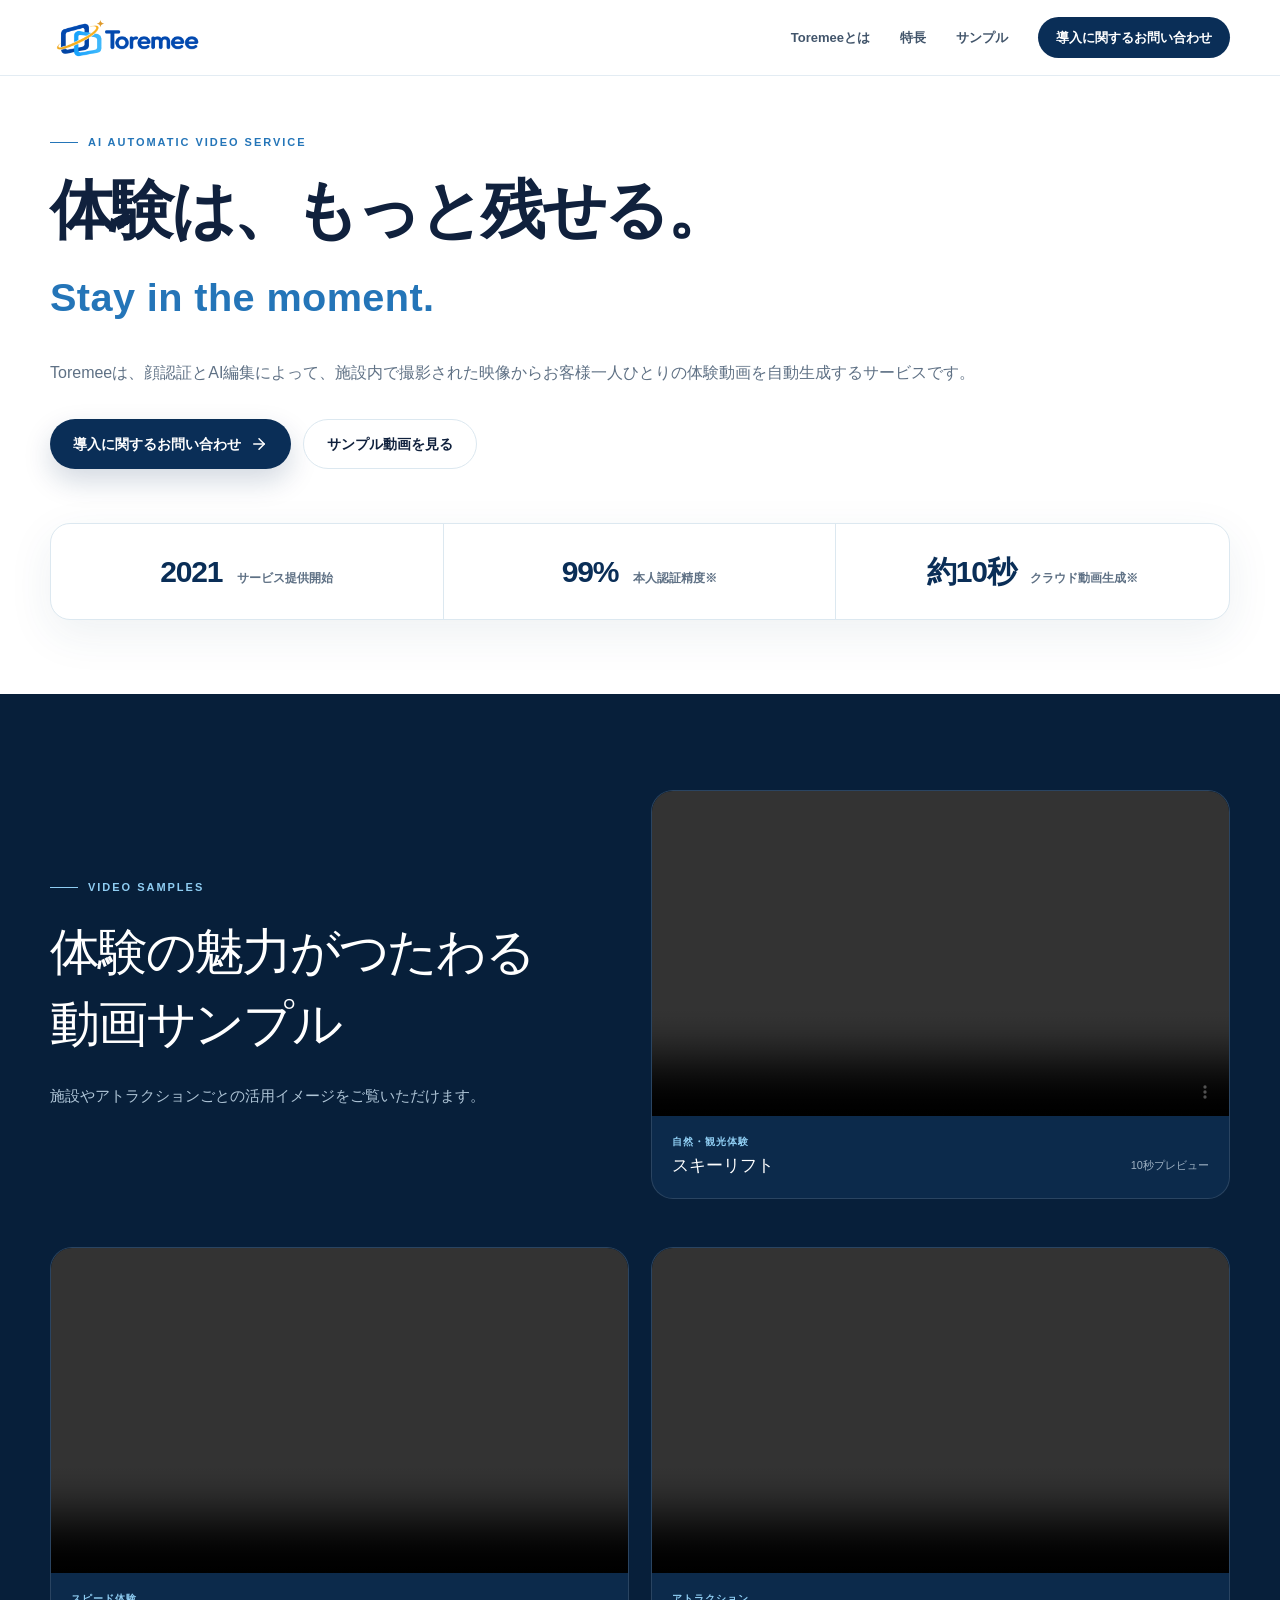
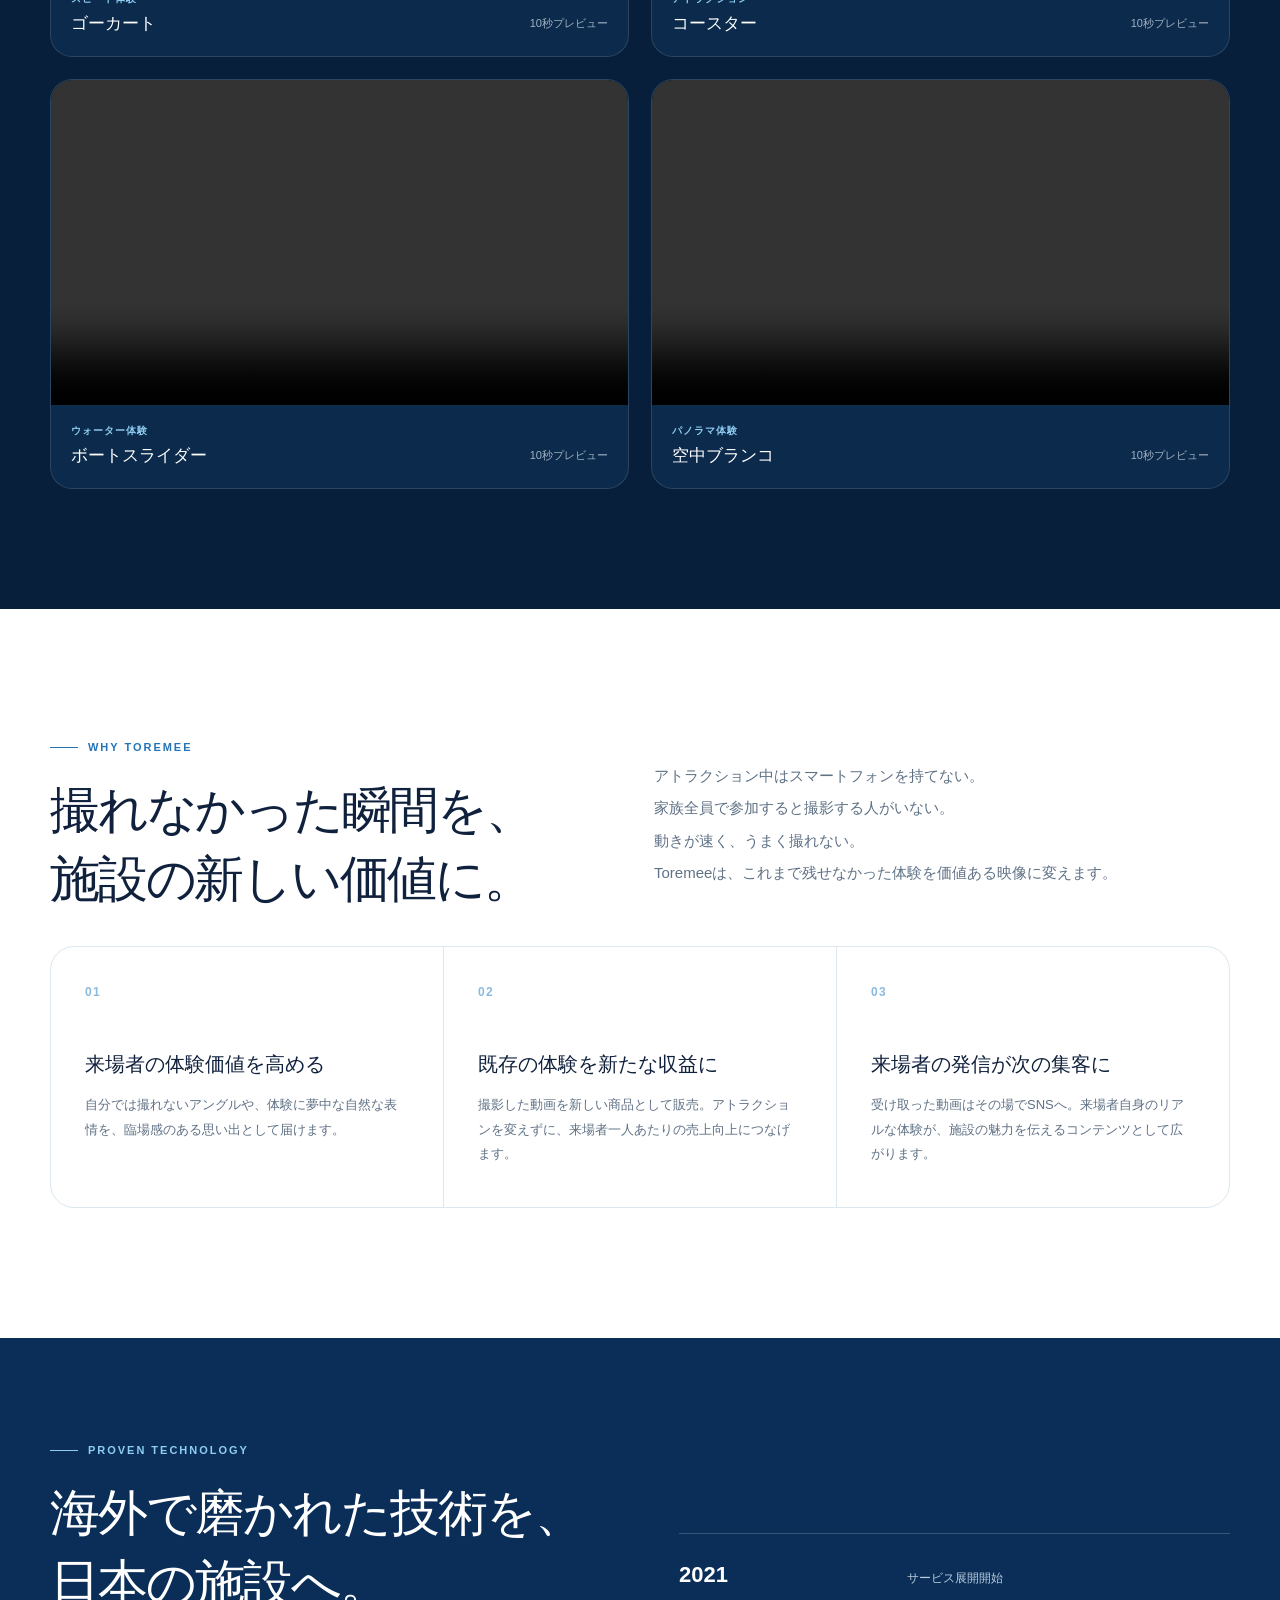
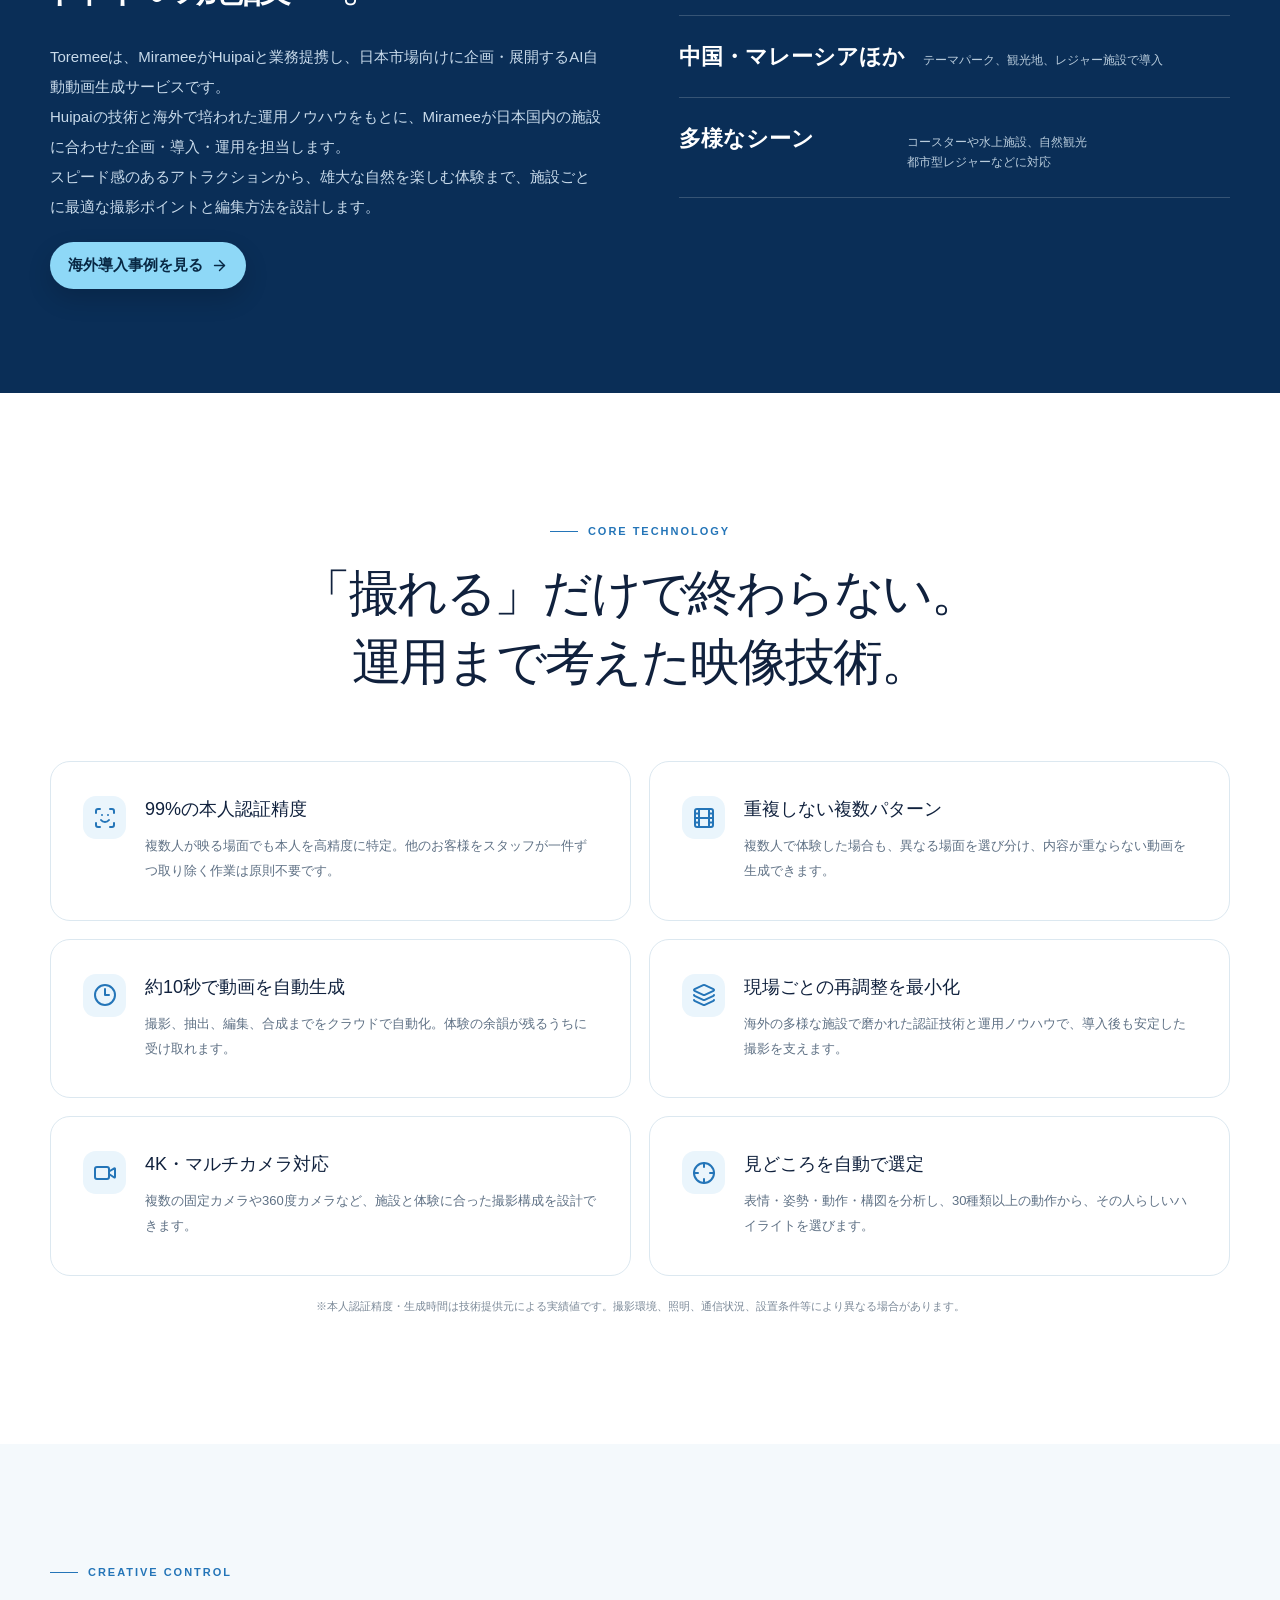
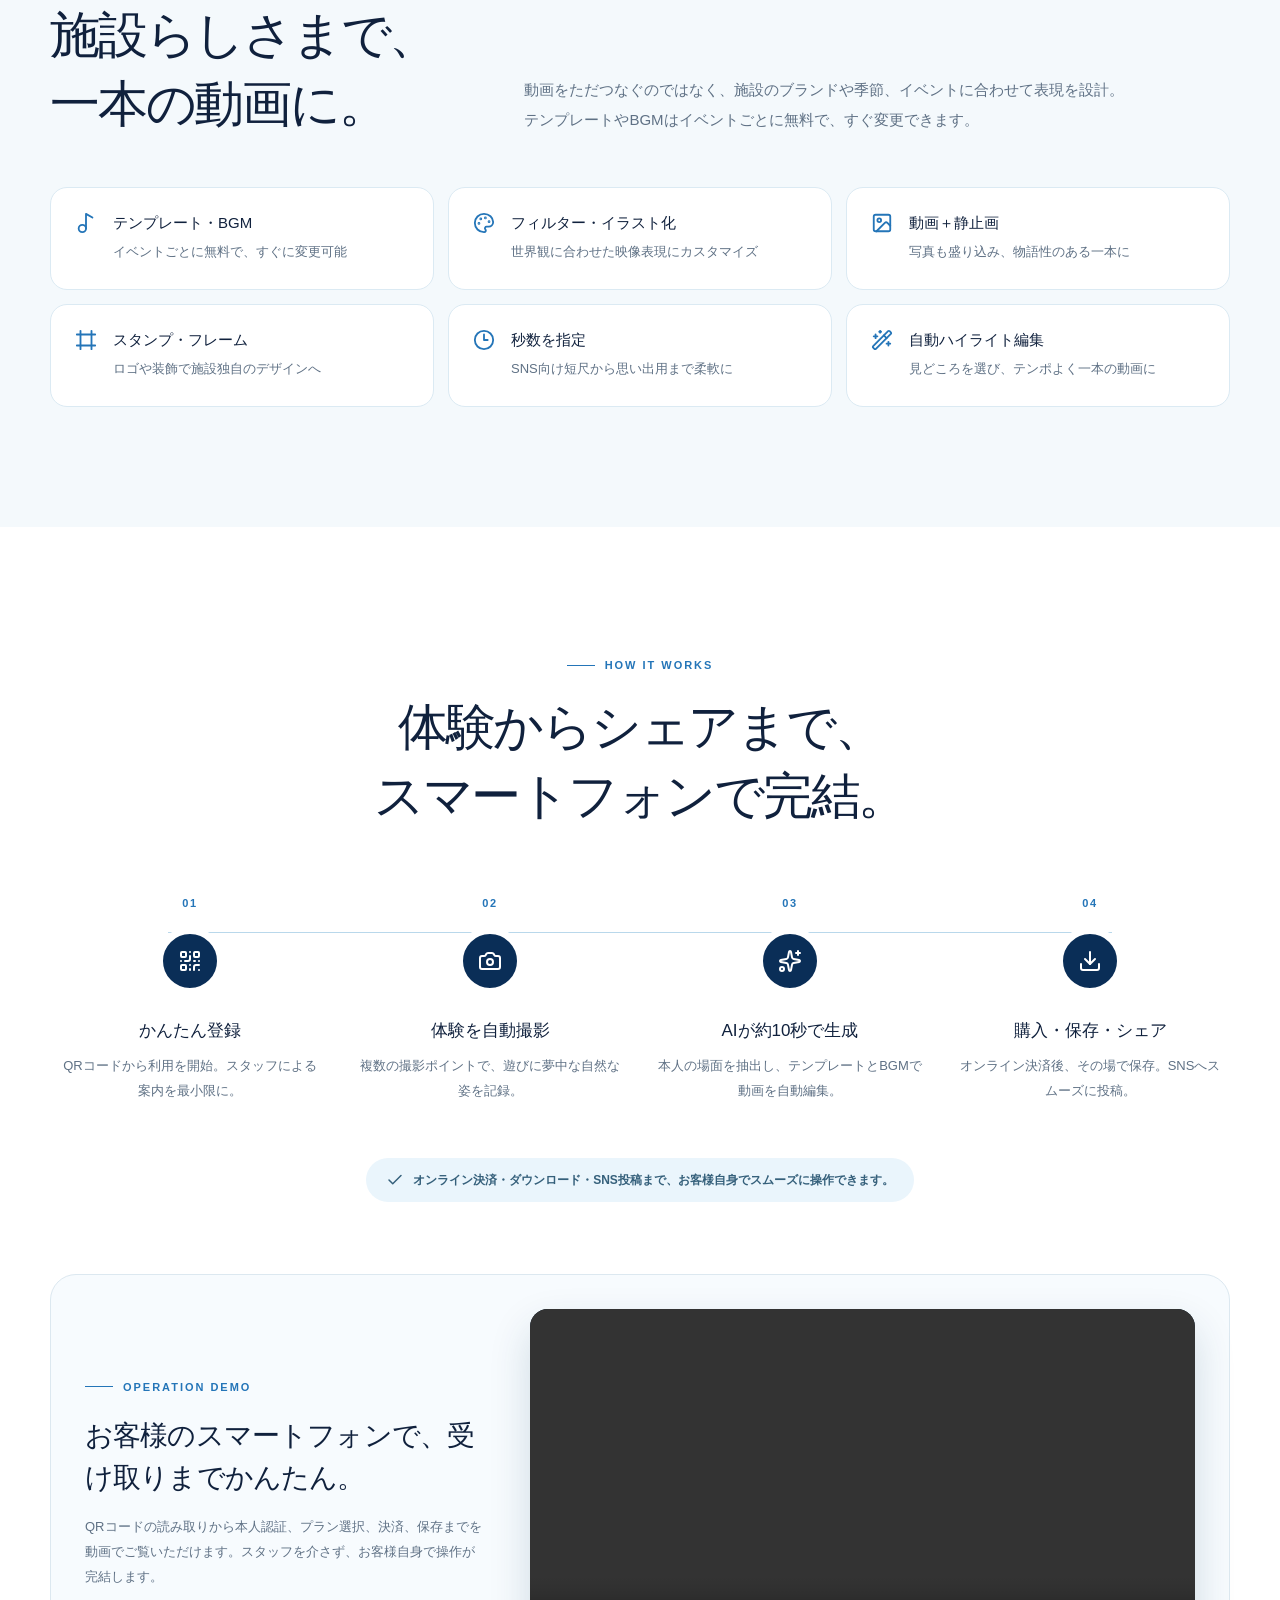
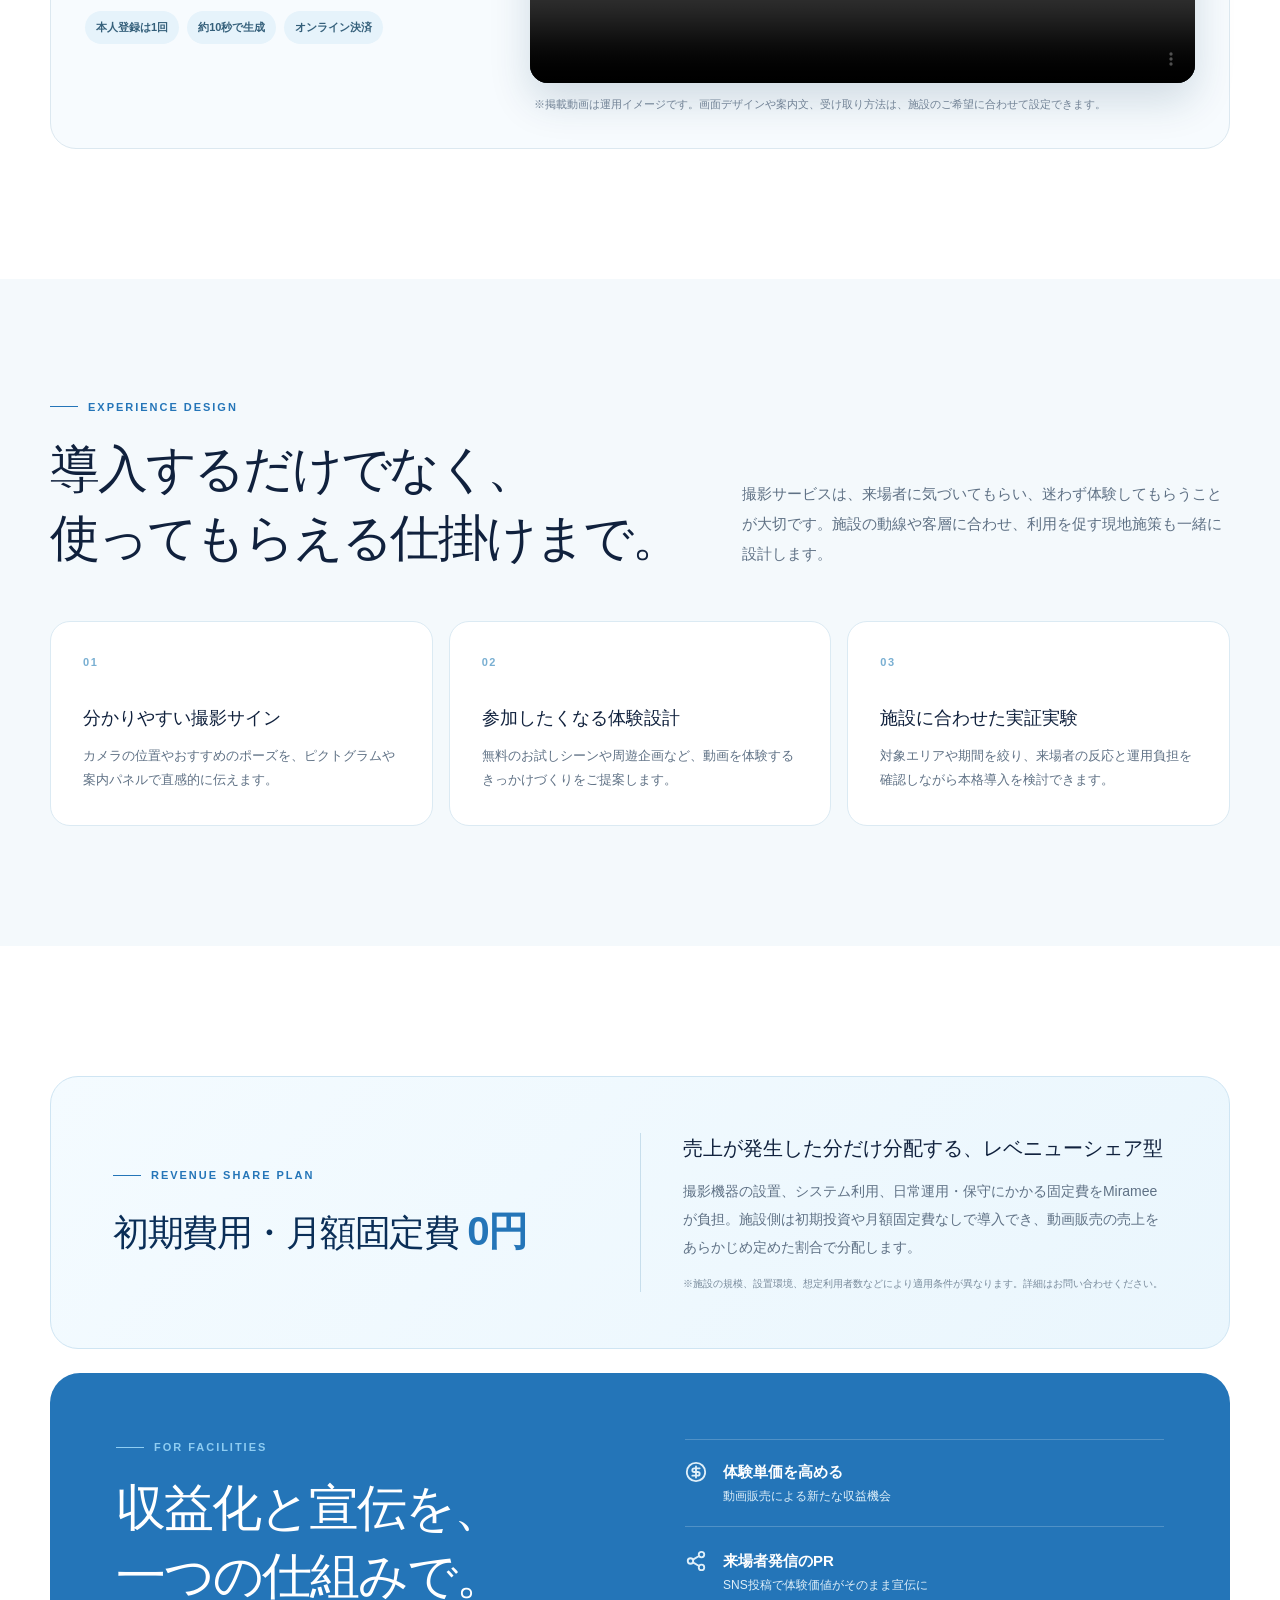
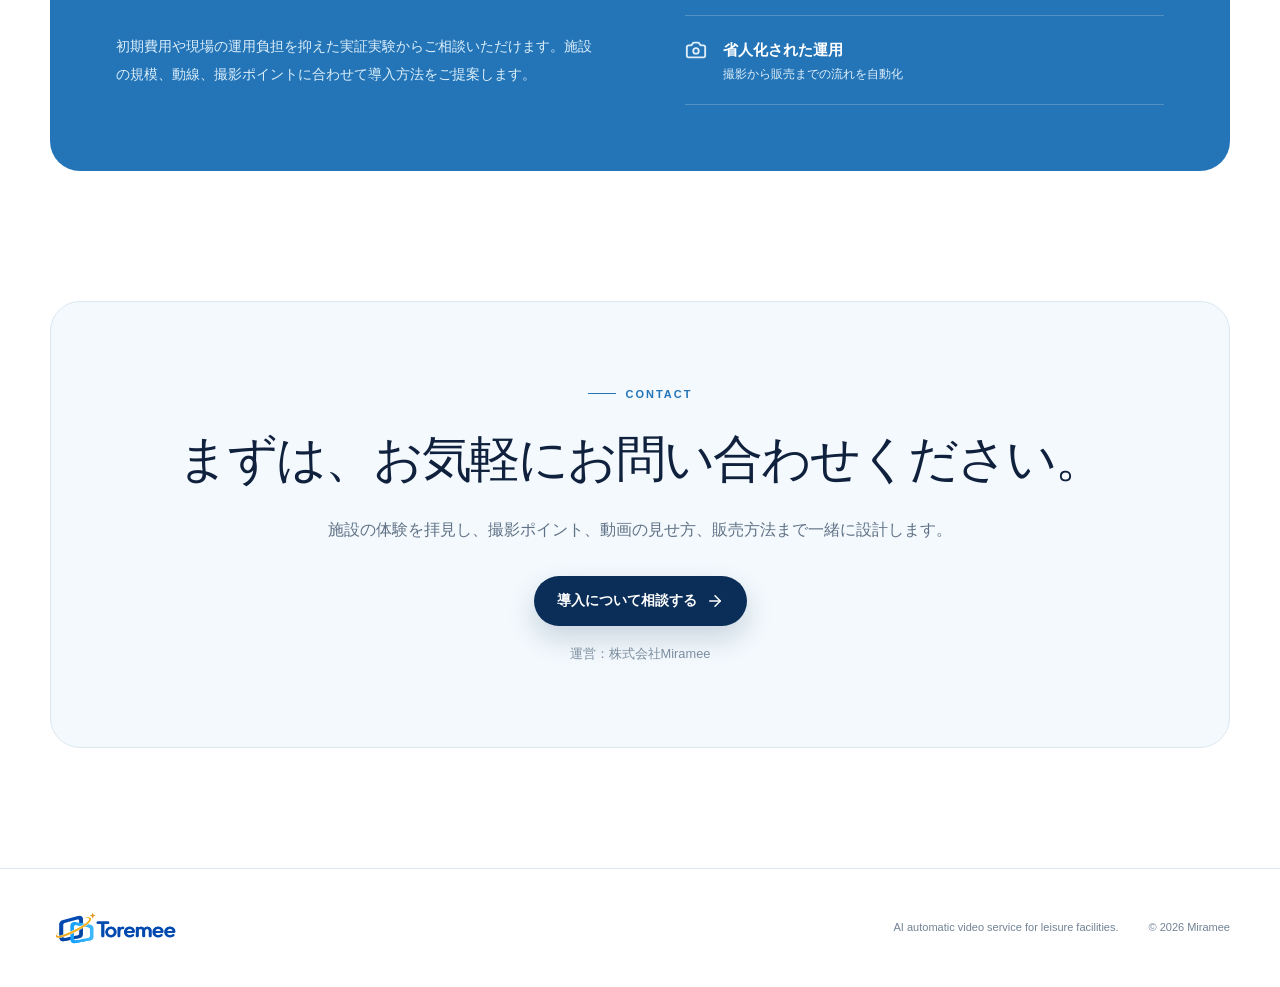
==== toremee/index.html @ ce912e97 "Publish Miramee and Toremee websites" ====
<!DOCTYPE html><html lang="ja"><head><meta charSet="utf-8"/><meta name="viewport" content="width=device-width, initial-scale=1"/><link rel="preload" href="./toremee-logo.png" as="image"/><link rel="stylesheet" href="./assets/styles.css"><title>Toremee｜AI自動撮影・動画生成サービス</title><meta name="description" content="施設内で撮影した映像から、お客様一人ひとりの体験動画をAIで自動生成。施設の新たな収益とSNSでの認知拡大につなげます。"/><link rel="shortcut icon" href="./favicon.svg"/><link rel="icon" href="./favicon.svg"/>
<meta name="theme-color" content="#0a2e57"></head><body class="antialiased"><main><header class="site-header"><a class="brand" href="#top"><img src="./toremee-logo.png" alt="Toremee"/></a><nav><a href="#about">Toremeeとは</a><a href="#features">特長</a><a href="#works">サンプル</a><a class="nav-cta" href="https://docs.google.com/forms/d/e/1FAIpQLScSM9vQNZPWIpF94hqLpDsnx-w5IIh6ZiKzuJzEtEocKFvj1g/viewform" target="_blank" rel="noreferrer">導入に関するお問い合わせ</a></nav></header><section class="hero section-shell" id="top"><div class="hero-copy"><p class="eyebrow"><span></span>AI AUTOMATIC VIDEO SERVICE</p><h1>体験は、もっと残せる。<br/><em class="hero-english">Stay in the moment.</em></h1><p class="hero-lead">Toremeeは、顔認証とAI編集によって、施設内で撮影された映像からお客様一人ひとりの体験動画を自動生成するサービスです。</p><div class="hero-actions"><a class="button primary" href="https://docs.google.com/forms/d/e/1FAIpQLScSM9vQNZPWIpF94hqLpDsnx-w5IIh6ZiKzuJzEtEocKFvj1g/viewform" target="_blank" rel="noreferrer">導入に関するお問い合わせ <svg xmlns="http://www.w3.org/2000/svg" width="18" height="18" viewBox="0 0 24 24" fill="none" stroke="currentColor" stroke-width="2" stroke-linecap="round" stroke-linejoin="round" class="lucide lucide-arrow-right" aria-hidden="true"><path d="M5 12h14"></path><path d="m12 5 7 7-7 7"></path></svg></a><a class="button secondary" href="#works">サンプル動画を見る</a></div></div><div class="metric-strip"><div><strong>2021</strong><span>サービス提供開始</span></div><div><strong>99%</strong><span>本人認証精度※</span></div><div><strong>約10秒</strong><span>クラウド動画生成※</span></div></div></section><section class="works-section top-works" id="works"><div class="section-shell"><div class="sample-intro"><div><p class="eyebrow light"><span></span>VIDEO SAMPLES</p><h2>体験の魅力がつたわる<br/>動画サンプル</h2><p>施設やアトラクションごとの活用イメージをご覧いただけます。</p></div><article class="featured-sample"><video src="./videos/ski-lift.mp4" controls="" playsInline="" preload="metadata" aria-label="スキーリフトのサンプル動画"></video><div><span>自然・観光体験</span><h3>スキーリフト</h3><p>10秒プレビュー</p></div></article></div><div class="video-grid"><article class="video-card"><video src="./videos/go-kart.mp4" controls="" playsInline="" preload="metadata" aria-label="ゴーカートのサンプル動画"></video><div><span>スピード体験</span><h3>ゴーカート</h3><p>10秒プレビュー</p></div></article><article class="video-card"><video src="./videos/coaster.mp4" controls="" playsInline="" preload="metadata" aria-label="コースターのサンプル動画"></video><div><span>アトラクション</span><h3>コースター</h3><p>10秒プレビュー</p></div></article><article class="video-card"><video src="./videos/boat-slider.mp4" controls="" playsInline="" preload="metadata" aria-label="ボートスライダーのサンプル動画"></video><div><span>ウォーター体験</span><h3>ボートスライダー</h3><p>10秒プレビュー</p></div></article><article class="video-card"><video src="./videos/aerial-swing.mp4" controls="" playsInline="" preload="metadata" aria-label="空中ブランコのサンプル動画"></video><div><span>パノラマ体験</span><h3>空中ブランコ</h3><p>10秒プレビュー</p></div></article></div></div></section><section class="problem-section section-shell" id="about"><div class="section-heading split problem-heading"><div><p class="eyebrow"><span></span>WHY TOREMEE</p><h2>撮れなかった瞬間を、<br/>施設の新しい価値に。</h2></div><p>アトラクション中はスマートフォンを持てない。<br/>家族全員で参加すると撮影する人がいない。<br/>動きが速く、うまく撮れない。<br/>Toremeeは、これまで残せなかった体験を価値ある映像に変えます。</p></div><div class="value-grid"><article><span>01</span><h3>来場者の体験価値を高める</h3><p>自分では撮れないアングルや、体験に夢中な自然な表情を、臨場感のある思い出として届けます。</p></article><article><span>02</span><h3>既存の体験を新たな収益に</h3><p>撮影した動画を新しい商品として販売。アトラクションを変えずに、来場者一人あたりの売上向上につなげます。</p></article><article><span>03</span><h3>来場者の発信が次の集客に</h3><p>受け取った動画はその場でSNSへ。来場者自身のリアルな体験が、施設の魅力を伝えるコンテンツとして広がります。</p></article></div></section><section class="partner-section"><div class="section-shell partner-inner"><div><p class="eyebrow light"><span></span>PROVEN TECHNOLOGY</p><h2>海外で磨かれた技術を、<br/>日本の施設へ。</h2><p>Toremeeは、MirameeがHuipaiと業務提携し、日本市場向けに企画・展開するAI自動動画生成サービスです。<br/>Huipaiの技術と海外で培われた運用ノウハウをもとに、Mirameeが日本国内の施設に合わせた企画・導入・運用を担当します。<br/>スピード感のあるアトラクションから、雄大な自然を楽しむ体験まで、施設ごとに最適な撮影ポイントと編集方法を設計します。</p><a href="https://www.huipai-tech.com/product-vlog.html" target="_blank" rel="noreferrer">海外導入事例を見る <svg xmlns="http://www.w3.org/2000/svg" width="17" height="17" viewBox="0 0 24 24" fill="none" stroke="currentColor" stroke-width="2" stroke-linecap="round" stroke-linejoin="round" class="lucide lucide-arrow-right" aria-hidden="true"><path d="M5 12h14"></path><path d="m12 5 7 7-7 7"></path></svg></a></div><div class="partner-proof"><div><strong>2021</strong><span>サービス展開開始</span></div><div><strong>中国・マレーシアほか</strong><span>テーマパーク、観光地、レジャー施設で導入</span></div><div><strong>多様なシーン</strong><span>コースターや水上施設、自然観光<br/>都市型レジャーなどに対応</span></div></div></div></section><section class="feature-section section-shell" id="features"><div class="section-heading centered"><p class="eyebrow"><span></span>CORE TECHNOLOGY</p><h2>「撮れる」だけで終わらない。<br/>運用まで考えた映像技術。</h2></div><div class="feature-grid"><article><div class="icon-box"><svg xmlns="http://www.w3.org/2000/svg" width="24" height="24" viewBox="0 0 24 24" fill="none" stroke="currentColor" stroke-width="2" stroke-linecap="round" stroke-linejoin="round" class="lucide lucide-scan-face" aria-hidden="true"><path d="M3 7V5a2 2 0 0 1 2-2h2"></path><path d="M17 3h2a2 2 0 0 1 2 2v2"></path><path d="M21 17v2a2 2 0 0 1-2 2h-2"></path><path d="M7 21H5a2 2 0 0 1-2-2v-2"></path><path d="M8 14s1.5 2 4 2 4-2 4-2"></path><path d="M9 9h.01"></path><path d="M15 9h.01"></path></svg></div><h3>99%の本人認証精度</h3><p>複数人が映る場面でも本人を高精度に特定。他のお客様をスタッフが一件ずつ取り除く作業は原則不要です。</p></article><article><div class="icon-box"><svg xmlns="http://www.w3.org/2000/svg" width="24" height="24" viewBox="0 0 24 24" fill="none" stroke="currentColor" stroke-width="2" stroke-linecap="round" stroke-linejoin="round" class="lucide lucide-film" aria-hidden="true"><rect width="18" height="18" x="3" y="3" rx="2"></rect><path d="M7 3v18"></path><path d="M3 7.5h4"></path><path d="M3 12h18"></path><path d="M3 16.5h4"></path><path d="M17 3v18"></path><path d="M17 7.5h4"></path><path d="M17 16.5h4"></path></svg></div><h3>重複しない複数パターン</h3><p>複数人で体験した場合も、異なる場面を選び分け、内容が重ならない動画を生成できます。</p></article><article><div class="icon-box"><svg xmlns="http://www.w3.org/2000/svg" width="24" height="24" viewBox="0 0 24 24" fill="none" stroke="currentColor" stroke-width="2" stroke-linecap="round" stroke-linejoin="round" class="lucide lucide-clock3 lucide-clock-3" aria-hidden="true"><circle cx="12" cy="12" r="10"></circle><path d="M12 6v6h4"></path></svg></div><h3>約10秒で動画を自動生成</h3><p>撮影、抽出、編集、合成までをクラウドで自動化。体験の余韻が残るうちに受け取れます。</p></article><article><div class="icon-box"><svg xmlns="http://www.w3.org/2000/svg" width="24" height="24" viewBox="0 0 24 24" fill="none" stroke="currentColor" stroke-width="2" stroke-linecap="round" stroke-linejoin="round" class="lucide lucide-layers" aria-hidden="true"><path d="M12.83 2.18a2 2 0 0 0-1.66 0L2.6 6.08a1 1 0 0 0 0 1.83l8.58 3.91a2 2 0 0 0 1.66 0l8.58-3.9a1 1 0 0 0 0-1.83z"></path><path d="M2 12a1 1 0 0 0 .58.91l8.6 3.91a2 2 0 0 0 1.65 0l8.58-3.9A1 1 0 0 0 22 12"></path><path d="M2 17a1 1 0 0 0 .58.91l8.6 3.91a2 2 0 0 0 1.65 0l8.58-3.9A1 1 0 0 0 22 17"></path></svg></div><h3>現場ごとの再調整を最小化</h3><p>海外の多様な施設で磨かれた認証技術と運用ノウハウで、導入後も安定した撮影を支えます。</p></article><article><div class="icon-box"><svg xmlns="http://www.w3.org/2000/svg" width="24" height="24" viewBox="0 0 24 24" fill="none" stroke="currentColor" stroke-width="2" stroke-linecap="round" stroke-linejoin="round" class="lucide lucide-video" aria-hidden="true"><path d="m16 13 5.223 3.482a.5.5 0 0 0 .777-.416V7.87a.5.5 0 0 0-.752-.432L16 10.5"></path><rect x="2" y="6" width="14" height="12" rx="2"></rect></svg></div><h3>4K・マルチカメラ対応</h3><p>複数の固定カメラや360度カメラなど、施設と体験に合った撮影構成を設計できます。</p></article><article><div class="icon-box"><svg xmlns="http://www.w3.org/2000/svg" width="24" height="24" viewBox="0 0 24 24" fill="none" stroke="currentColor" stroke-width="2" stroke-linecap="round" stroke-linejoin="round" class="lucide lucide-crosshair" aria-hidden="true"><circle cx="12" cy="12" r="10"></circle><line x1="22" x2="18" y1="12" y2="12"></line><line x1="6" x2="2" y1="12" y2="12"></line><line x1="12" x2="12" y1="6" y2="2"></line><line x1="12" x2="12" y1="22" y2="18"></line></svg></div><h3>見どころを自動で選定</h3><p>表情・姿勢・動作・構図を分析し、30種類以上の動作から、その人らしいハイライトを選びます。</p></article></div><p class="fine-print">※本人認証精度・生成時間は技術提供元による実績値です。撮影環境、照明、通信状況、設置条件等により異なる場合があります。</p></section><section class="creative-section"><div class="section-shell"><div class="section-heading split creative-heading"><div><p class="eyebrow"><span></span>CREATIVE CONTROL</p><h2><span>施設らしさまで、</span><br/>一本の動画に。</h2></div><p><span>動画をただつなぐのではなく、施設のブランドや季節、イベントに合わせて表現を設計。</span><br/>テンプレートやBGMはイベントごとに無料で、すぐ変更できます。</p></div><div class="creative-grid"><article><svg xmlns="http://www.w3.org/2000/svg" width="22" height="22" viewBox="0 0 24 24" fill="none" stroke="currentColor" stroke-width="2" stroke-linecap="round" stroke-linejoin="round" class="lucide lucide-music2 lucide-music-2" aria-hidden="true"><circle cx="8" cy="18" r="4"></circle><path d="M12 18V2l7 4"></path></svg><div><h3>テンプレート・BGM</h3><p>イベントごとに無料で、すぐに変更可能</p></div></article><article><svg xmlns="http://www.w3.org/2000/svg" width="22" height="22" viewBox="0 0 24 24" fill="none" stroke="currentColor" stroke-width="2" stroke-linecap="round" stroke-linejoin="round" class="lucide lucide-palette" aria-hidden="true"><path d="M12 22a1 1 0 0 1 0-20 10 9 0 0 1 10 9 5 5 0 0 1-5 5h-2.25a1.75 1.75 0 0 0-1.4 2.8l.3.4a1.75 1.75 0 0 1-1.4 2.8z"></path><circle cx="13.5" cy="6.5" r=".5" fill="currentColor"></circle><circle cx="17.5" cy="10.5" r=".5" fill="currentColor"></circle><circle cx="6.5" cy="12.5" r=".5" fill="currentColor"></circle><circle cx="8.5" cy="7.5" r=".5" fill="currentColor"></circle></svg><div><h3>フィルター・イラスト化</h3><p>世界観に合わせた映像表現にカスタマイズ</p></div></article><article><svg xmlns="http://www.w3.org/2000/svg" width="22" height="22" viewBox="0 0 24 24" fill="none" stroke="currentColor" stroke-width="2" stroke-linecap="round" stroke-linejoin="round" class="lucide lucide-image" aria-hidden="true"><rect width="18" height="18" x="3" y="3" rx="2" ry="2"></rect><circle cx="9" cy="9" r="2"></circle><path d="m21 15-3.086-3.086a2 2 0 0 0-2.828 0L6 21"></path></svg><div><h3>動画＋静止画</h3><p>写真も盛り込み、物語性のある一本に</p></div></article><article><svg xmlns="http://www.w3.org/2000/svg" width="22" height="22" viewBox="0 0 24 24" fill="none" stroke="currentColor" stroke-width="2" stroke-linecap="round" stroke-linejoin="round" class="lucide lucide-frame" aria-hidden="true"><line x1="22" x2="2" y1="6" y2="6"></line><line x1="22" x2="2" y1="18" y2="18"></line><line x1="6" x2="6" y1="2" y2="22"></line><line x1="18" x2="18" y1="2" y2="22"></line></svg><div><h3>スタンプ・フレーム</h3><p>ロゴや装飾で施設独自のデザインへ</p></div></article><article><svg xmlns="http://www.w3.org/2000/svg" width="22" height="22" viewBox="0 0 24 24" fill="none" stroke="currentColor" stroke-width="2" stroke-linecap="round" stroke-linejoin="round" class="lucide lucide-clock3 lucide-clock-3" aria-hidden="true"><circle cx="12" cy="12" r="10"></circle><path d="M12 6v6h4"></path></svg><div><h3>秒数を指定</h3><p>SNS向け短尺から思い出用まで柔軟に</p></div></article><article><svg xmlns="http://www.w3.org/2000/svg" width="22" height="22" viewBox="0 0 24 24" fill="none" stroke="currentColor" stroke-width="2" stroke-linecap="round" stroke-linejoin="round" class="lucide lucide-wand-sparkles" aria-hidden="true"><path d="m21.64 3.64-1.28-1.28a1.21 1.21 0 0 0-1.72 0L2.36 18.64a1.21 1.21 0 0 0 0 1.72l1.28 1.28a1.2 1.2 0 0 0 1.72 0L21.64 5.36a1.2 1.2 0 0 0 0-1.72"></path><path d="m14 7 3 3"></path><path d="M5 6v4"></path><path d="M19 14v4"></path><path d="M10 2v2"></path><path d="M7 8H3"></path><path d="M21 16h-4"></path><path d="M11 3H9"></path></svg><div><h3>自動ハイライト編集</h3><p>見どころを選び、テンポよく一本の動画に</p></div></article></div></div></section><section class="flow-section section-shell"><div class="section-heading centered"><p class="eyebrow"><span></span>HOW IT WORKS</p><h2>体験からシェアまで、<br/>スマートフォンで完結。</h2></div><div class="steps-grid"><article><span class="step-no">01</span><div class="step-icon"><svg xmlns="http://www.w3.org/2000/svg" width="24" height="24" viewBox="0 0 24 24" fill="none" stroke="currentColor" stroke-width="2" stroke-linecap="round" stroke-linejoin="round" class="lucide lucide-qr-code" aria-hidden="true"><rect width="5" height="5" x="3" y="3" rx="1"></rect><rect width="5" height="5" x="16" y="3" rx="1"></rect><rect width="5" height="5" x="3" y="16" rx="1"></rect><path d="M21 16h-3a2 2 0 0 0-2 2v3"></path><path d="M21 21v.01"></path><path d="M12 7v3a2 2 0 0 1-2 2H7"></path><path d="M3 12h.01"></path><path d="M12 3h.01"></path><path d="M12 16v.01"></path><path d="M16 12h1"></path><path d="M21 12v.01"></path><path d="M12 21v-1"></path></svg></div><h3>かんたん登録</h3><p>QRコードから利用を開始。スタッフによる案内を最小限に。</p></article><article><span class="step-no">02</span><div class="step-icon"><svg xmlns="http://www.w3.org/2000/svg" width="24" height="24" viewBox="0 0 24 24" fill="none" stroke="currentColor" stroke-width="2" stroke-linecap="round" stroke-linejoin="round" class="lucide lucide-camera" aria-hidden="true"><path d="M13.997 4a2 2 0 0 1 1.76 1.05l.486.9A2 2 0 0 0 18.003 7H20a2 2 0 0 1 2 2v9a2 2 0 0 1-2 2H4a2 2 0 0 1-2-2V9a2 2 0 0 1 2-2h1.997a2 2 0 0 0 1.759-1.048l.489-.904A2 2 0 0 1 10.004 4z"></path><circle cx="12" cy="13" r="3"></circle></svg></div><h3>体験を自動撮影</h3><p>複数の撮影ポイントで、遊びに夢中な自然な姿を記録。</p></article><article><span class="step-no">03</span><div class="step-icon"><svg xmlns="http://www.w3.org/2000/svg" width="24" height="24" viewBox="0 0 24 24" fill="none" stroke="currentColor" stroke-width="2" stroke-linecap="round" stroke-linejoin="round" class="lucide lucide-sparkles" aria-hidden="true"><path d="M11.017 2.814a1 1 0 0 1 1.966 0l1.051 5.558a2 2 0 0 0 1.594 1.594l5.558 1.051a1 1 0 0 1 0 1.966l-5.558 1.051a2 2 0 0 0-1.594 1.594l-1.051 5.558a1 1 0 0 1-1.966 0l-1.051-5.558a2 2 0 0 0-1.594-1.594l-5.558-1.051a1 1 0 0 1 0-1.966l5.558-1.051a2 2 0 0 0 1.594-1.594z"></path><path d="M20 2v4"></path><path d="M22 4h-4"></path><circle cx="4" cy="20" r="2"></circle></svg></div><h3>AIが約10秒で生成</h3><p>本人の場面を抽出し、テンプレートとBGMで動画を自動編集。</p></article><article><span class="step-no">04</span><div class="step-icon"><svg xmlns="http://www.w3.org/2000/svg" width="24" height="24" viewBox="0 0 24 24" fill="none" stroke="currentColor" stroke-width="2" stroke-linecap="round" stroke-linejoin="round" class="lucide lucide-download" aria-hidden="true"><path d="M12 15V3"></path><path d="M21 15v4a2 2 0 0 1-2 2H5a2 2 0 0 1-2-2v-4"></path><path d="m7 10 5 5 5-5"></path></svg></div><h3>購入・保存・シェア</h3><p>オンライン決済後、その場で保存。SNSへスムーズに投稿。</p></article></div><div class="flow-note"><svg xmlns="http://www.w3.org/2000/svg" width="18" height="18" viewBox="0 0 24 24" fill="none" stroke="currentColor" stroke-width="2" stroke-linecap="round" stroke-linejoin="round" class="lucide lucide-check" aria-hidden="true"><path d="M20 6 9 17l-5-5"></path></svg>オンライン決済・ダウンロード・SNS投稿まで、お客様自身でスムーズに操作できます。</div><div class="operation-demo"><div class="operation-copy"><p class="eyebrow"><span></span>OPERATION DEMO</p><h3>お客様のスマートフォンで、受け取りまでかんたん。</h3><p>QRコードの読み取りから本人認証、プラン選択、決済、保存までを動画でご覧いただけます。スタッフを介さず、お客様自身で操作が完結します。</p><div class="demo-tags"><span>本人登録は1回</span><span>約10秒で生成</span><span>オンライン決済</span></div></div><div class="operation-media"><video src="./videos/how-it-works-ja.mp4" controls="" playsInline="" preload="metadata" aria-label="Toremeeの操作イメージ動画"></video><p>※掲載動画は運用イメージです。画面デザインや案内文、受け取り方法は、施設のご希望に合わせて設定できます。</p></div></div></section><section class="activation-section"><div class="section-shell"><div class="section-heading split"><div><p class="eyebrow"><span></span>EXPERIENCE DESIGN</p><h2>導入するだけでなく、<br/>使ってもらえる仕掛けまで。</h2></div><p>撮影サービスは、来場者に気づいてもらい、迷わず体験してもらうことが大切です。施設の動線や客層に合わせ、利用を促す現地施策も一緒に設計します。</p></div><div class="activation-grid"><article><span>01</span><h3>分かりやすい撮影サイン</h3><p>カメラの位置やおすすめのポーズを、ピクトグラムや案内パネルで直感的に伝えます。</p></article><article><span>02</span><h3>参加したくなる体験設計</h3><p>無料のお試しシーンや周遊企画など、動画を体験するきっかけづくりをご提案します。</p></article><article><span>03</span><h3>施設に合わせた実証実験</h3><p>対象エリアや期間を絞り、来場者の反応と運用負担を確認しながら本格導入を検討できます。</p></article></div></div></section><section class="business-section section-shell"><div class="zero-cost-plan"><div class="zero-cost-heading"><p class="eyebrow"><span></span>REVENUE SHARE PLAN</p><h2>初期費用・月額固定費 <em>0円</em></h2></div><div class="zero-cost-copy"><h3>売上が発生した分だけ分配する、レベニューシェア型</h3><p>撮影機器の設置、システム利用、日常運用・保守にかかる固定費をMirameeが負担。施設側は初期投資や月額固定費なしで導入でき、動画販売の売上をあらかじめ定めた割合で分配します。</p><small>※施設の規模、設置環境、想定利用者数などにより適用条件が異なります。詳細はお問い合わせください。</small></div></div><div class="business-panel"><div><p class="eyebrow light"><span></span>FOR FACILITIES</p><h2>収益化と宣伝を、<br/>一つの仕組みで。</h2><p>初期費用や現場の運用負担を抑えた実証実験からご相談いただけます。施設の規模、動線、撮影ポイントに合わせて導入方法をご提案します。</p></div><ul><li><svg xmlns="http://www.w3.org/2000/svg" width="22" height="22" viewBox="0 0 24 24" fill="none" stroke="currentColor" stroke-width="2" stroke-linecap="round" stroke-linejoin="round" class="lucide lucide-circle-dollar-sign" aria-hidden="true"><circle cx="12" cy="12" r="10"></circle><path d="M16 8h-6a2 2 0 1 0 0 4h4a2 2 0 1 1 0 4H8"></path><path d="M12 18V6"></path></svg><span><strong>体験単価を高める</strong>動画販売による新たな収益機会</span></li><li><svg xmlns="http://www.w3.org/2000/svg" width="22" height="22" viewBox="0 0 24 24" fill="none" stroke="currentColor" stroke-width="2" stroke-linecap="round" stroke-linejoin="round" class="lucide lucide-share2 lucide-share-2" aria-hidden="true"><circle cx="18" cy="5" r="3"></circle><circle cx="6" cy="12" r="3"></circle><circle cx="18" cy="19" r="3"></circle><line x1="8.59" x2="15.42" y1="13.51" y2="17.49"></line><line x1="15.41" x2="8.59" y1="6.51" y2="10.49"></line></svg><span><strong>来場者発信のPR</strong>SNS投稿で体験価値がそのまま宣伝に</span></li><li><svg xmlns="http://www.w3.org/2000/svg" width="22" height="22" viewBox="0 0 24 24" fill="none" stroke="currentColor" stroke-width="2" stroke-linecap="round" stroke-linejoin="round" class="lucide lucide-camera" aria-hidden="true"><path d="M13.997 4a2 2 0 0 1 1.76 1.05l.486.9A2 2 0 0 0 18.003 7H20a2 2 0 0 1 2 2v9a2 2 0 0 1-2 2H4a2 2 0 0 1-2-2V9a2 2 0 0 1 2-2h1.997a2 2 0 0 0 1.759-1.048l.489-.904A2 2 0 0 1 10.004 4z"></path><circle cx="12" cy="13" r="3"></circle></svg><span><strong>省人化された運用</strong>撮影から販売までの流れを自動化</span></li></ul></div></section><section class="contact-section section-shell" id="contact"><div class="contact-panel"><p class="eyebrow"><span></span>CONTACT</p><h2>まずは、お気軽にお問い合わせください。</h2><p>施設の体験を拝見し、撮影ポイント、動画の見せ方、販売方法まで一緒に設計します。</p><a class="button primary" href="https://docs.google.com/forms/d/e/1FAIpQLScSM9vQNZPWIpF94hqLpDsnx-w5IIh6ZiKzuJzEtEocKFvj1g/viewform" target="_blank" rel="noreferrer">導入について相談する <svg xmlns="http://www.w3.org/2000/svg" width="18" height="18" viewBox="0 0 24 24" fill="none" stroke="currentColor" stroke-width="2" stroke-linecap="round" stroke-linejoin="round" class="lucide lucide-arrow-right" aria-hidden="true"><path d="M5 12h14"></path><path d="m12 5 7 7-7 7"></path></svg></a><small>運営：株式会社Miramee</small></div></section><footer><a class="brand" href="#top"><img src="./toremee-logo.png" alt="Toremee"/></a><p>AI automatic video service for leisure facilities.</p><span>© 2026 Miramee</span></footer></main></body></html>
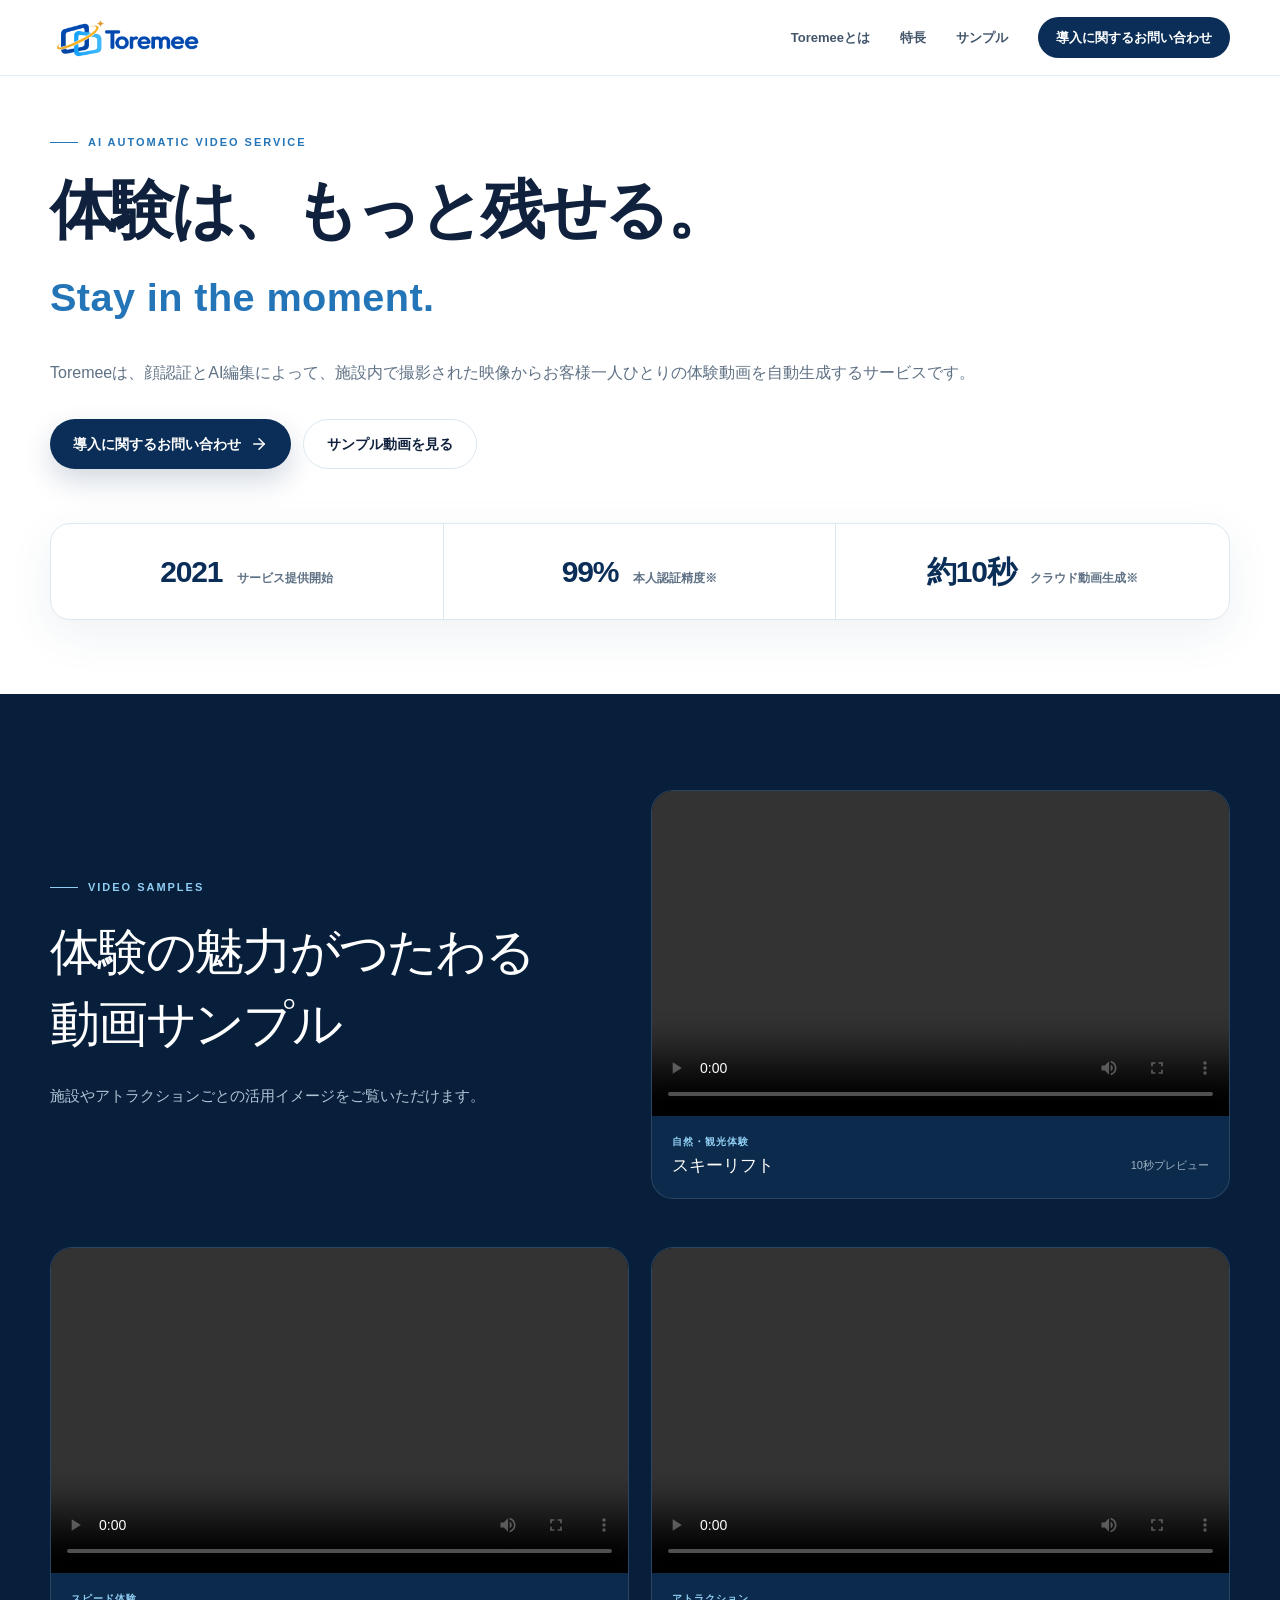
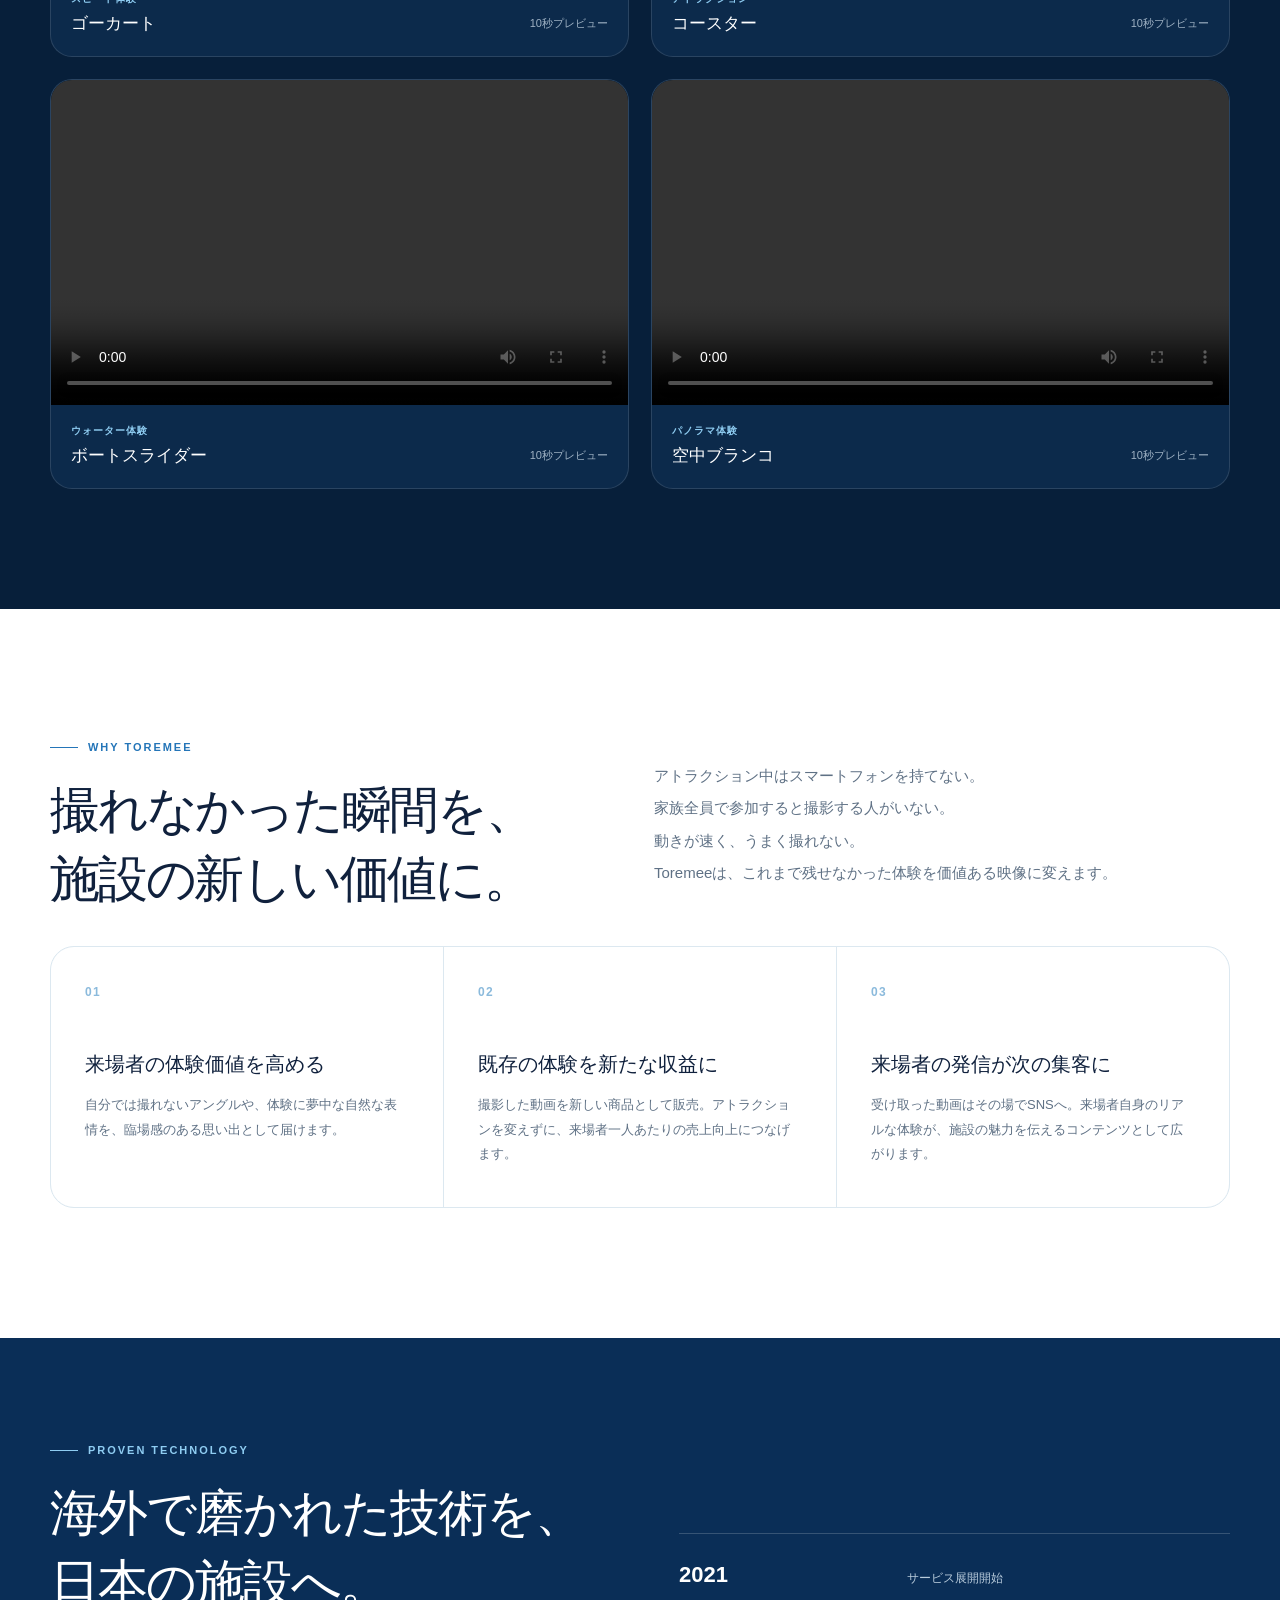
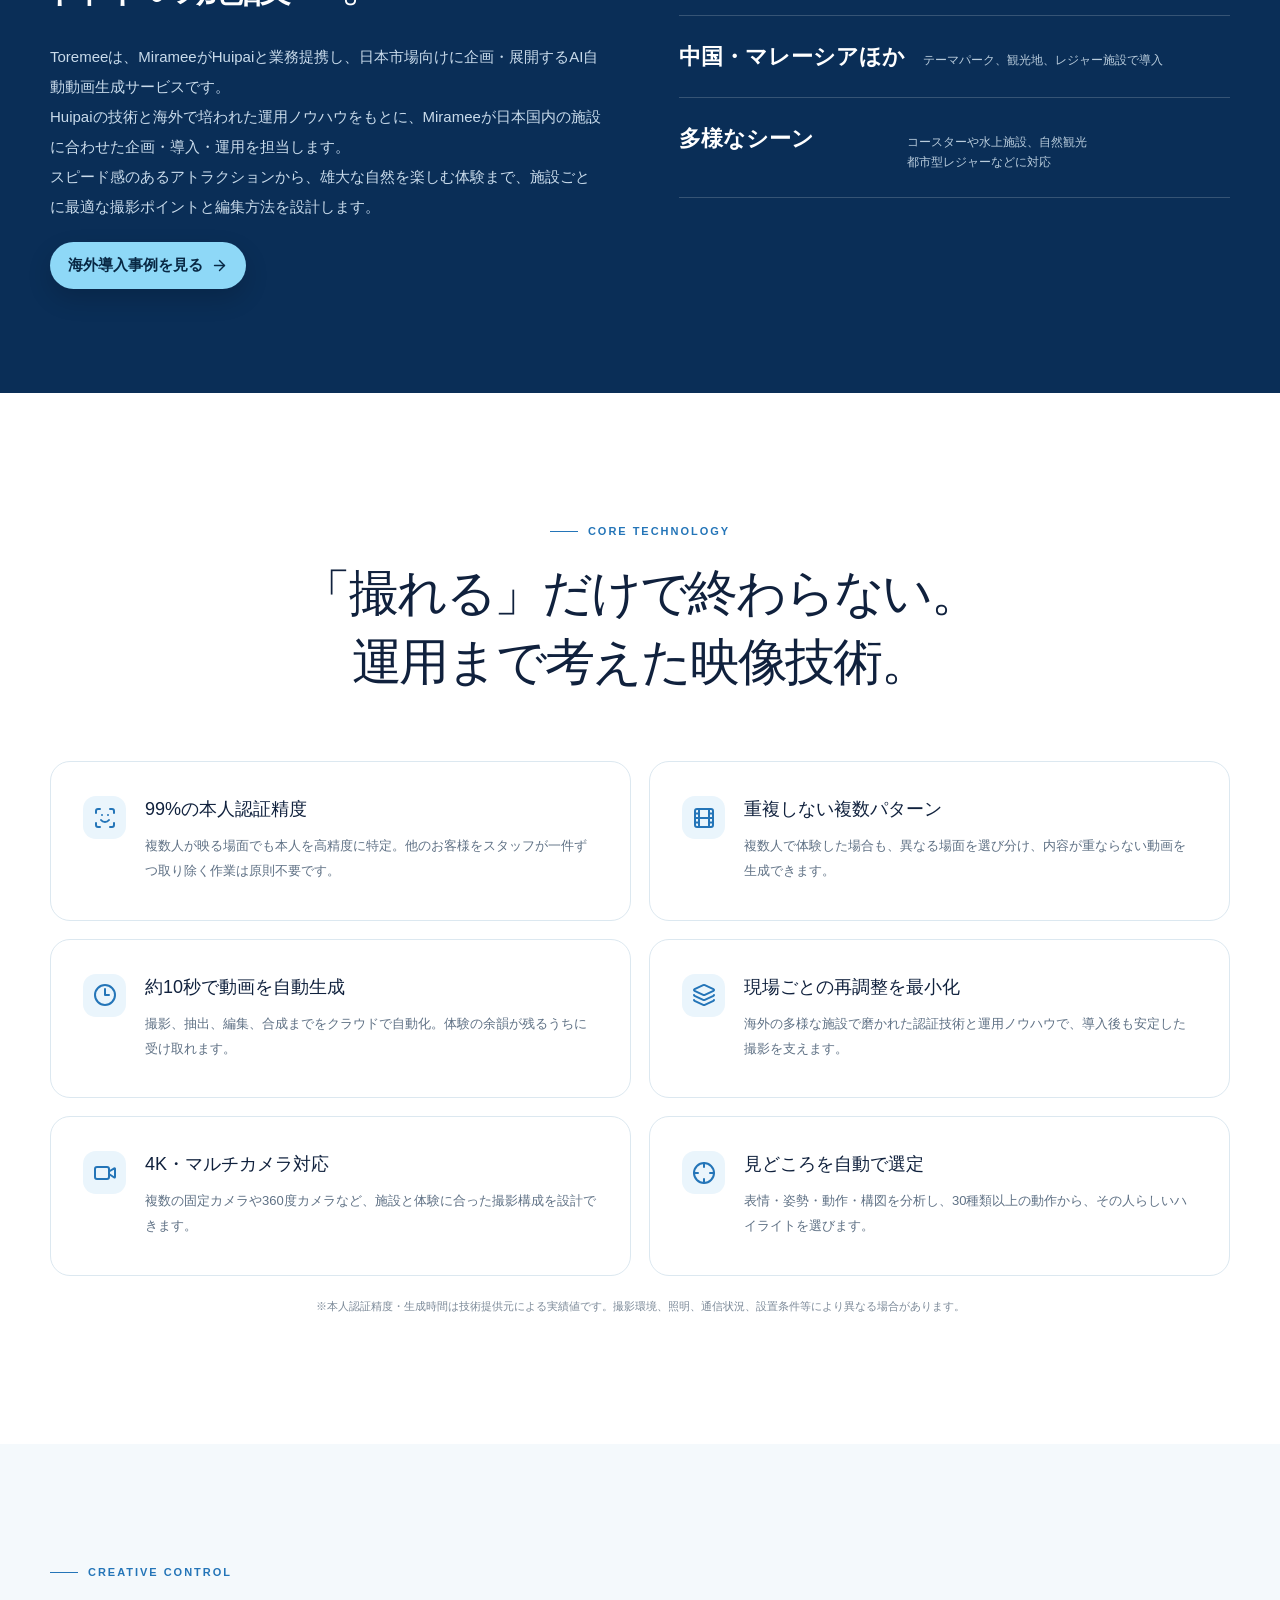
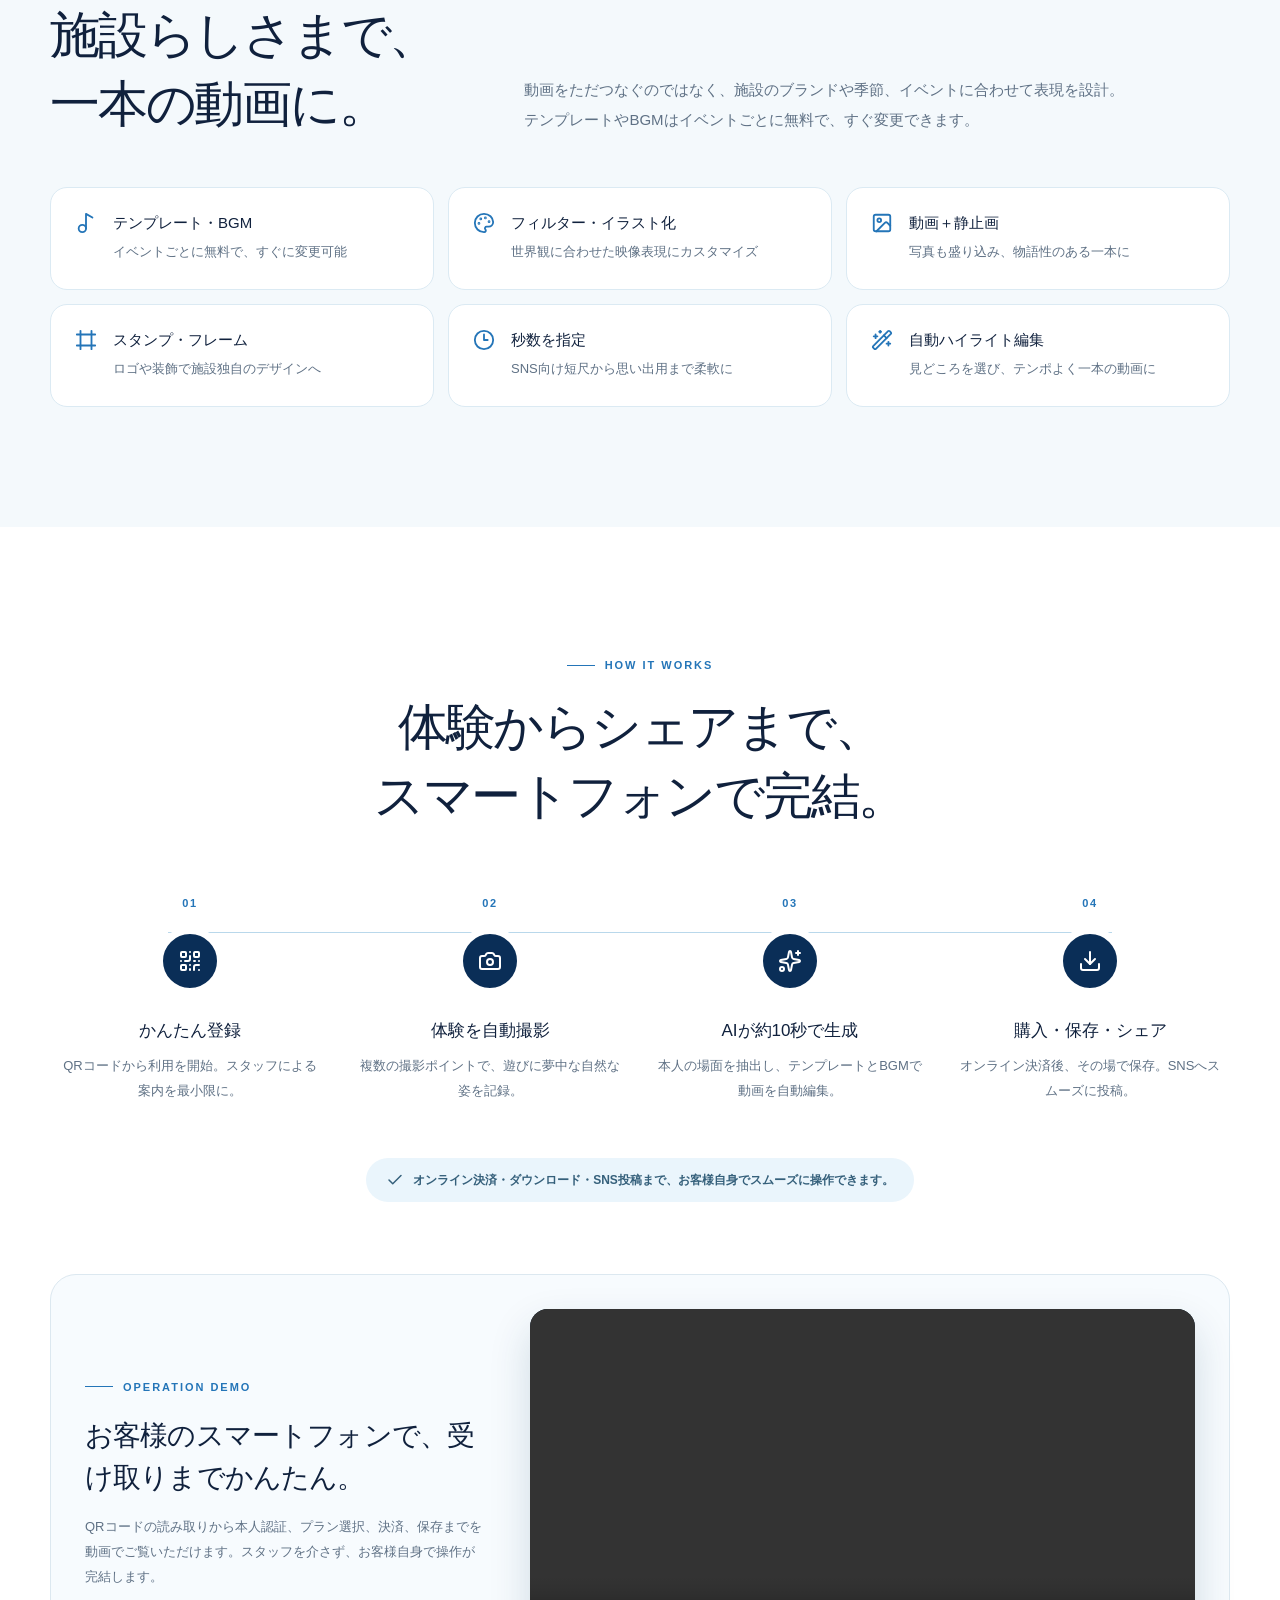
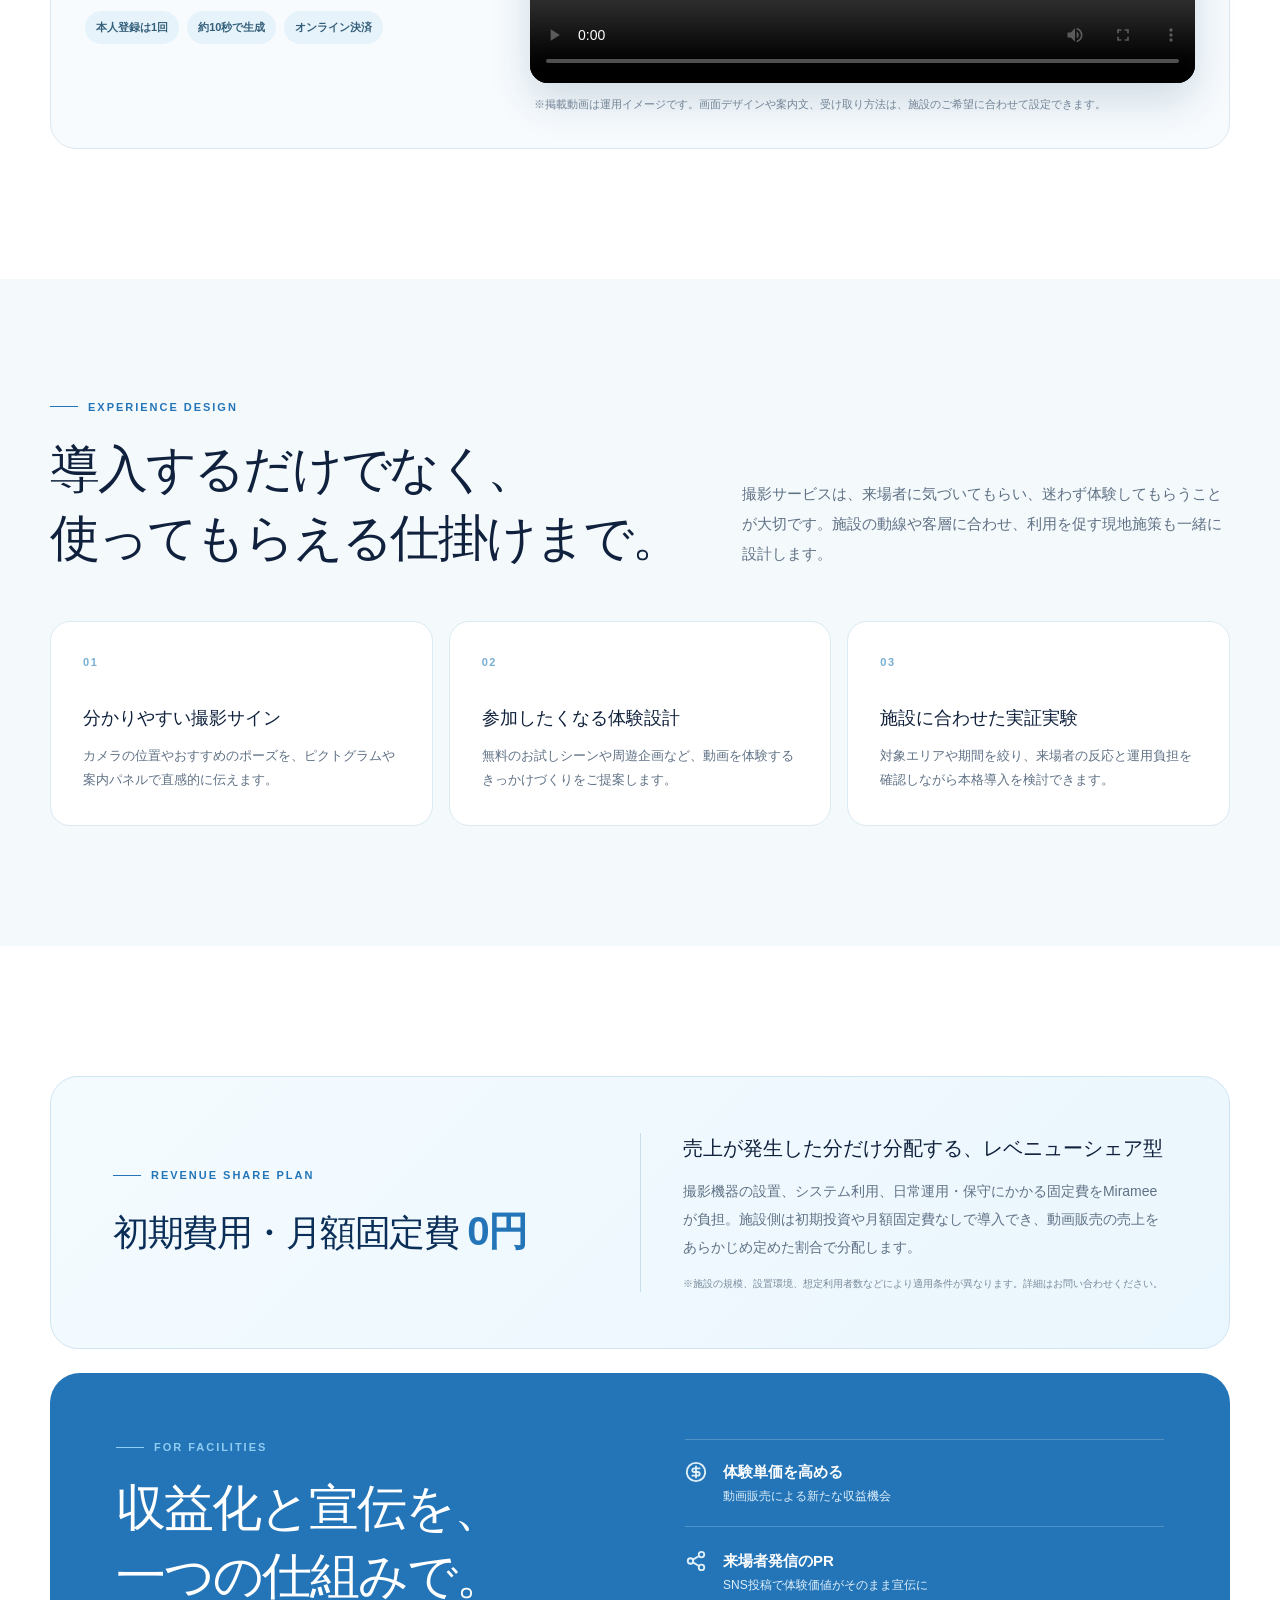
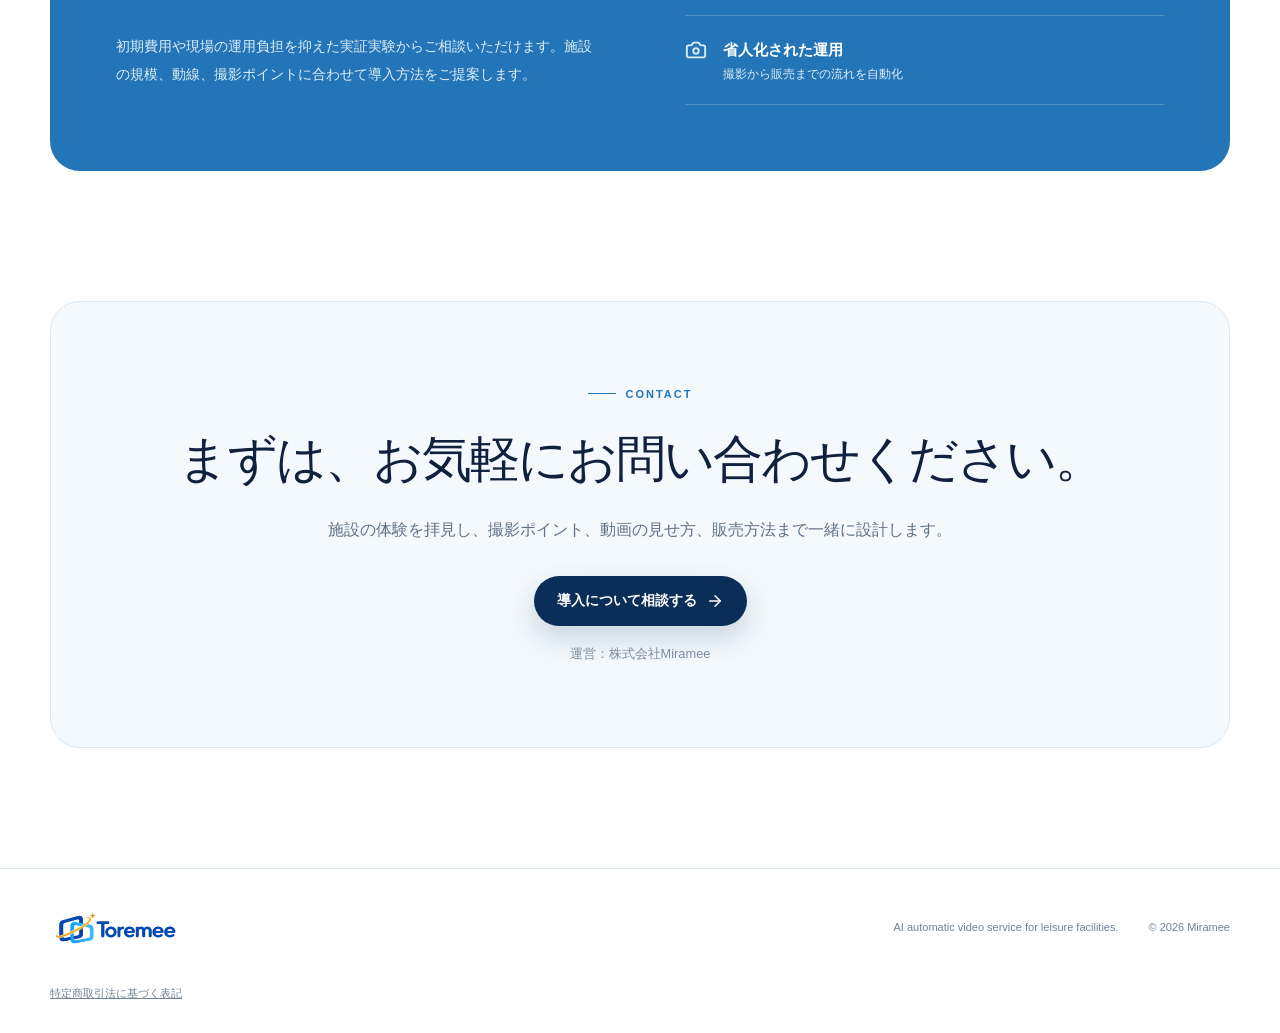
==== commit ffafed46: "Update index.html" ====
--- a/toremee/index.html
+++ b/toremee/index.html
@@ -1,2 +1,2 @@
 <!DOCTYPE html><html lang="ja"><head><meta charSet="utf-8"/><meta name="viewport" content="width=device-width, initial-scale=1"/><link rel="preload" href="./toremee-logo.png" as="image"/><link rel="stylesheet" href="./assets/styles.css"><title>Toremee｜AI自動撮影・動画生成サービス</title><meta name="description" content="施設内で撮影した映像から、お客様一人ひとりの体験動画をAIで自動生成。施設の新たな収益とSNSでの認知拡大につなげます。"/><link rel="shortcut icon" href="./favicon.svg"/><link rel="icon" href="./favicon.svg"/>
-<meta name="theme-color" content="#0a2e57"></head><body class="antialiased"><main><header class="site-header"><a class="brand" href="#top"><img src="./toremee-logo.png" alt="Toremee"/></a><nav><a href="#about">Toremeeとは</a><a href="#features">特長</a><a href="#works">サンプル</a><a class="nav-cta" href="https://docs.google.com/forms/d/e/1FAIpQLScSM9vQNZPWIpF94hqLpDsnx-w5IIh6ZiKzuJzEtEocKFvj1g/viewform" target="_blank" rel="noreferrer">導入に関するお問い合わせ</a></nav></header><section class="hero section-shell" id="top"><div class="hero-copy"><p class="eyebrow"><span></span>AI AUTOMATIC VIDEO SERVICE</p><h1>体験は、もっと残せる。<br/><em class="hero-english">Stay in the moment.</em></h1><p class="hero-lead">Toremeeは、顔認証とAI編集によって、施設内で撮影された映像からお客様一人ひとりの体験動画を自動生成するサービスです。</p><div class="hero-actions"><a class="button primary" href="https://docs.google.com/forms/d/e/1FAIpQLScSM9vQNZPWIpF94hqLpDsnx-w5IIh6ZiKzuJzEtEocKFvj1g/viewform" target="_blank" rel="noreferrer">導入に関するお問い合わせ <svg xmlns="http://www.w3.org/2000/svg" width="18" height="18" viewBox="0 0 24 24" fill="none" stroke="currentColor" stroke-width="2" stroke-linecap="round" stroke-linejoin="round" class="lucide lucide-arrow-right" aria-hidden="true"><path d="M5 12h14"></path><path d="m12 5 7 7-7 7"></path></svg></a><a class="button secondary" href="#works">サンプル動画を見る</a></div></div><div class="metric-strip"><div><strong>2021</strong><span>サービス提供開始</span></div><div><strong>99%</strong><span>本人認証精度※</span></div><div><strong>約10秒</strong><span>クラウド動画生成※</span></div></div></section><section class="works-section top-works" id="works"><div class="section-shell"><div class="sample-intro"><div><p class="eyebrow light"><span></span>VIDEO SAMPLES</p><h2>体験の魅力がつたわる<br/>動画サンプル</h2><p>施設やアトラクションごとの活用イメージをご覧いただけます。</p></div><article class="featured-sample"><video src="./videos/ski-lift.mp4" controls="" playsInline="" preload="metadata" aria-label="スキーリフトのサンプル動画"></video><div><span>自然・観光体験</span><h3>スキーリフト</h3><p>10秒プレビュー</p></div></article></div><div class="video-grid"><article class="video-card"><video src="./videos/go-kart.mp4" controls="" playsInline="" preload="metadata" aria-label="ゴーカートのサンプル動画"></video><div><span>スピード体験</span><h3>ゴーカート</h3><p>10秒プレビュー</p></div></article><article class="video-card"><video src="./videos/coaster.mp4" controls="" playsInline="" preload="metadata" aria-label="コースターのサンプル動画"></video><div><span>アトラクション</span><h3>コースター</h3><p>10秒プレビュー</p></div></article><article class="video-card"><video src="./videos/boat-slider.mp4" controls="" playsInline="" preload="metadata" aria-label="ボートスライダーのサンプル動画"></video><div><span>ウォーター体験</span><h3>ボートスライダー</h3><p>10秒プレビュー</p></div></article><article class="video-card"><video src="./videos/aerial-swing.mp4" controls="" playsInline="" preload="metadata" aria-label="空中ブランコのサンプル動画"></video><div><span>パノラマ体験</span><h3>空中ブランコ</h3><p>10秒プレビュー</p></div></article></div></div></section><section class="problem-section section-shell" id="about"><div class="section-heading split problem-heading"><div><p class="eyebrow"><span></span>WHY TOREMEE</p><h2>撮れなかった瞬間を、<br/>施設の新しい価値に。</h2></div><p>アトラクション中はスマートフォンを持てない。<br/>家族全員で参加すると撮影する人がいない。<br/>動きが速く、うまく撮れない。<br/>Toremeeは、これまで残せなかった体験を価値ある映像に変えます。</p></div><div class="value-grid"><article><span>01</span><h3>来場者の体験価値を高める</h3><p>自分では撮れないアングルや、体験に夢中な自然な表情を、臨場感のある思い出として届けます。</p></article><article><span>02</span><h3>既存の体験を新たな収益に</h3><p>撮影した動画を新しい商品として販売。アトラクションを変えずに、来場者一人あたりの売上向上につなげます。</p></article><article><span>03</span><h3>来場者の発信が次の集客に</h3><p>受け取った動画はその場でSNSへ。来場者自身のリアルな体験が、施設の魅力を伝えるコンテンツとして広がります。</p></article></div></section><section class="partner-section"><div class="section-shell partner-inner"><div><p class="eyebrow light"><span></span>PROVEN TECHNOLOGY</p><h2>海外で磨かれた技術を、<br/>日本の施設へ。</h2><p>Toremeeは、MirameeがHuipaiと業務提携し、日本市場向けに企画・展開するAI自動動画生成サービスです。<br/>Huipaiの技術と海外で培われた運用ノウハウをもとに、Mirameeが日本国内の施設に合わせた企画・導入・運用を担当します。<br/>スピード感のあるアトラクションから、雄大な自然を楽しむ体験まで、施設ごとに最適な撮影ポイントと編集方法を設計します。</p><a href="https://www.huipai-tech.com/product-vlog.html" target="_blank" rel="noreferrer">海外導入事例を見る <svg xmlns="http://www.w3.org/2000/svg" width="17" height="17" viewBox="0 0 24 24" fill="none" stroke="currentColor" stroke-width="2" stroke-linecap="round" stroke-linejoin="round" class="lucide lucide-arrow-right" aria-hidden="true"><path d="M5 12h14"></path><path d="m12 5 7 7-7 7"></path></svg></a></div><div class="partner-proof"><div><strong>2021</strong><span>サービス展開開始</span></div><div><strong>中国・マレーシアほか</strong><span>テーマパーク、観光地、レジャー施設で導入</span></div><div><strong>多様なシーン</strong><span>コースターや水上施設、自然観光<br/>都市型レジャーなどに対応</span></div></div></div></section><section class="feature-section section-shell" id="features"><div class="section-heading centered"><p class="eyebrow"><span></span>CORE TECHNOLOGY</p><h2>「撮れる」だけで終わらない。<br/>運用まで考えた映像技術。</h2></div><div class="feature-grid"><article><div class="icon-box"><svg xmlns="http://www.w3.org/2000/svg" width="24" height="24" viewBox="0 0 24 24" fill="none" stroke="currentColor" stroke-width="2" stroke-linecap="round" stroke-linejoin="round" class="lucide lucide-scan-face" aria-hidden="true"><path d="M3 7V5a2 2 0 0 1 2-2h2"></path><path d="M17 3h2a2 2 0 0 1 2 2v2"></path><path d="M21 17v2a2 2 0 0 1-2 2h-2"></path><path d="M7 21H5a2 2 0 0 1-2-2v-2"></path><path d="M8 14s1.5 2 4 2 4-2 4-2"></path><path d="M9 9h.01"></path><path d="M15 9h.01"></path></svg></div><h3>99%の本人認証精度</h3><p>複数人が映る場面でも本人を高精度に特定。他のお客様をスタッフが一件ずつ取り除く作業は原則不要です。</p></article><article><div class="icon-box"><svg xmlns="http://www.w3.org/2000/svg" width="24" height="24" viewBox="0 0 24 24" fill="none" stroke="currentColor" stroke-width="2" stroke-linecap="round" stroke-linejoin="round" class="lucide lucide-film" aria-hidden="true"><rect width="18" height="18" x="3" y="3" rx="2"></rect><path d="M7 3v18"></path><path d="M3 7.5h4"></path><path d="M3 12h18"></path><path d="M3 16.5h4"></path><path d="M17 3v18"></path><path d="M17 7.5h4"></path><path d="M17 16.5h4"></path></svg></div><h3>重複しない複数パターン</h3><p>複数人で体験した場合も、異なる場面を選び分け、内容が重ならない動画を生成できます。</p></article><article><div class="icon-box"><svg xmlns="http://www.w3.org/2000/svg" width="24" height="24" viewBox="0 0 24 24" fill="none" stroke="currentColor" stroke-width="2" stroke-linecap="round" stroke-linejoin="round" class="lucide lucide-clock3 lucide-clock-3" aria-hidden="true"><circle cx="12" cy="12" r="10"></circle><path d="M12 6v6h4"></path></svg></div><h3>約10秒で動画を自動生成</h3><p>撮影、抽出、編集、合成までをクラウドで自動化。体験の余韻が残るうちに受け取れます。</p></article><article><div class="icon-box"><svg xmlns="http://www.w3.org/2000/svg" width="24" height="24" viewBox="0 0 24 24" fill="none" stroke="currentColor" stroke-width="2" stroke-linecap="round" stroke-linejoin="round" class="lucide lucide-layers" aria-hidden="true"><path d="M12.83 2.18a2 2 0 0 0-1.66 0L2.6 6.08a1 1 0 0 0 0 1.83l8.58 3.91a2 2 0 0 0 1.66 0l8.58-3.9a1 1 0 0 0 0-1.83z"></path><path d="M2 12a1 1 0 0 0 .58.91l8.6 3.91a2 2 0 0 0 1.65 0l8.58-3.9A1 1 0 0 0 22 12"></path><path d="M2 17a1 1 0 0 0 .58.91l8.6 3.91a2 2 0 0 0 1.65 0l8.58-3.9A1 1 0 0 0 22 17"></path></svg></div><h3>現場ごとの再調整を最小化</h3><p>海外の多様な施設で磨かれた認証技術と運用ノウハウで、導入後も安定した撮影を支えます。</p></article><article><div class="icon-box"><svg xmlns="http://www.w3.org/2000/svg" width="24" height="24" viewBox="0 0 24 24" fill="none" stroke="currentColor" stroke-width="2" stroke-linecap="round" stroke-linejoin="round" class="lucide lucide-video" aria-hidden="true"><path d="m16 13 5.223 3.482a.5.5 0 0 0 .777-.416V7.87a.5.5 0 0 0-.752-.432L16 10.5"></path><rect x="2" y="6" width="14" height="12" rx="2"></rect></svg></div><h3>4K・マルチカメラ対応</h3><p>複数の固定カメラや360度カメラなど、施設と体験に合った撮影構成を設計できます。</p></article><article><div class="icon-box"><svg xmlns="http://www.w3.org/2000/svg" width="24" height="24" viewBox="0 0 24 24" fill="none" stroke="currentColor" stroke-width="2" stroke-linecap="round" stroke-linejoin="round" class="lucide lucide-crosshair" aria-hidden="true"><circle cx="12" cy="12" r="10"></circle><line x1="22" x2="18" y1="12" y2="12"></line><line x1="6" x2="2" y1="12" y2="12"></line><line x1="12" x2="12" y1="6" y2="2"></line><line x1="12" x2="12" y1="22" y2="18"></line></svg></div><h3>見どころを自動で選定</h3><p>表情・姿勢・動作・構図を分析し、30種類以上の動作から、その人らしいハイライトを選びます。</p></article></div><p class="fine-print">※本人認証精度・生成時間は技術提供元による実績値です。撮影環境、照明、通信状況、設置条件等により異なる場合があります。</p></section><section class="creative-section"><div class="section-shell"><div class="section-heading split creative-heading"><div><p class="eyebrow"><span></span>CREATIVE CONTROL</p><h2><span>施設らしさまで、</span><br/>一本の動画に。</h2></div><p><span>動画をただつなぐのではなく、施設のブランドや季節、イベントに合わせて表現を設計。</span><br/>テンプレートやBGMはイベントごとに無料で、すぐ変更できます。</p></div><div class="creative-grid"><article><svg xmlns="http://www.w3.org/2000/svg" width="22" height="22" viewBox="0 0 24 24" fill="none" stroke="currentColor" stroke-width="2" stroke-linecap="round" stroke-linejoin="round" class="lucide lucide-music2 lucide-music-2" aria-hidden="true"><circle cx="8" cy="18" r="4"></circle><path d="M12 18V2l7 4"></path></svg><div><h3>テンプレート・BGM</h3><p>イベントごとに無料で、すぐに変更可能</p></div></article><article><svg xmlns="http://www.w3.org/2000/svg" width="22" height="22" viewBox="0 0 24 24" fill="none" stroke="currentColor" stroke-width="2" stroke-linecap="round" stroke-linejoin="round" class="lucide lucide-palette" aria-hidden="true"><path d="M12 22a1 1 0 0 1 0-20 10 9 0 0 1 10 9 5 5 0 0 1-5 5h-2.25a1.75 1.75 0 0 0-1.4 2.8l.3.4a1.75 1.75 0 0 1-1.4 2.8z"></path><circle cx="13.5" cy="6.5" r=".5" fill="currentColor"></circle><circle cx="17.5" cy="10.5" r=".5" fill="currentColor"></circle><circle cx="6.5" cy="12.5" r=".5" fill="currentColor"></circle><circle cx="8.5" cy="7.5" r=".5" fill="currentColor"></circle></svg><div><h3>フィルター・イラスト化</h3><p>世界観に合わせた映像表現にカスタマイズ</p></div></article><article><svg xmlns="http://www.w3.org/2000/svg" width="22" height="22" viewBox="0 0 24 24" fill="none" stroke="currentColor" stroke-width="2" stroke-linecap="round" stroke-linejoin="round" class="lucide lucide-image" aria-hidden="true"><rect width="18" height="18" x="3" y="3" rx="2" ry="2"></rect><circle cx="9" cy="9" r="2"></circle><path d="m21 15-3.086-3.086a2 2 0 0 0-2.828 0L6 21"></path></svg><div><h3>動画＋静止画</h3><p>写真も盛り込み、物語性のある一本に</p></div></article><article><svg xmlns="http://www.w3.org/2000/svg" width="22" height="22" viewBox="0 0 24 24" fill="none" stroke="currentColor" stroke-width="2" stroke-linecap="round" stroke-linejoin="round" class="lucide lucide-frame" aria-hidden="true"><line x1="22" x2="2" y1="6" y2="6"></line><line x1="22" x2="2" y1="18" y2="18"></line><line x1="6" x2="6" y1="2" y2="22"></line><line x1="18" x2="18" y1="2" y2="22"></line></svg><div><h3>スタンプ・フレーム</h3><p>ロゴや装飾で施設独自のデザインへ</p></div></article><article><svg xmlns="http://www.w3.org/2000/svg" width="22" height="22" viewBox="0 0 24 24" fill="none" stroke="currentColor" stroke-width="2" stroke-linecap="round" stroke-linejoin="round" class="lucide lucide-clock3 lucide-clock-3" aria-hidden="true"><circle cx="12" cy="12" r="10"></circle><path d="M12 6v6h4"></path></svg><div><h3>秒数を指定</h3><p>SNS向け短尺から思い出用まで柔軟に</p></div></article><article><svg xmlns="http://www.w3.org/2000/svg" width="22" height="22" viewBox="0 0 24 24" fill="none" stroke="currentColor" stroke-width="2" stroke-linecap="round" stroke-linejoin="round" class="lucide lucide-wand-sparkles" aria-hidden="true"><path d="m21.64 3.64-1.28-1.28a1.21 1.21 0 0 0-1.72 0L2.36 18.64a1.21 1.21 0 0 0 0 1.72l1.28 1.28a1.2 1.2 0 0 0 1.72 0L21.64 5.36a1.2 1.2 0 0 0 0-1.72"></path><path d="m14 7 3 3"></path><path d="M5 6v4"></path><path d="M19 14v4"></path><path d="M10 2v2"></path><path d="M7 8H3"></path><path d="M21 16h-4"></path><path d="M11 3H9"></path></svg><div><h3>自動ハイライト編集</h3><p>見どころを選び、テンポよく一本の動画に</p></div></article></div></div></section><section class="flow-section section-shell"><div class="section-heading centered"><p class="eyebrow"><span></span>HOW IT WORKS</p><h2>体験からシェアまで、<br/>スマートフォンで完結。</h2></div><div class="steps-grid"><article><span class="step-no">01</span><div class="step-icon"><svg xmlns="http://www.w3.org/2000/svg" width="24" height="24" viewBox="0 0 24 24" fill="none" stroke="currentColor" stroke-width="2" stroke-linecap="round" stroke-linejoin="round" class="lucide lucide-qr-code" aria-hidden="true"><rect width="5" height="5" x="3" y="3" rx="1"></rect><rect width="5" height="5" x="16" y="3" rx="1"></rect><rect width="5" height="5" x="3" y="16" rx="1"></rect><path d="M21 16h-3a2 2 0 0 0-2 2v3"></path><path d="M21 21v.01"></path><path d="M12 7v3a2 2 0 0 1-2 2H7"></path><path d="M3 12h.01"></path><path d="M12 3h.01"></path><path d="M12 16v.01"></path><path d="M16 12h1"></path><path d="M21 12v.01"></path><path d="M12 21v-1"></path></svg></div><h3>かんたん登録</h3><p>QRコードから利用を開始。スタッフによる案内を最小限に。</p></article><article><span class="step-no">02</span><div class="step-icon"><svg xmlns="http://www.w3.org/2000/svg" width="24" height="24" viewBox="0 0 24 24" fill="none" stroke="currentColor" stroke-width="2" stroke-linecap="round" stroke-linejoin="round" class="lucide lucide-camera" aria-hidden="true"><path d="M13.997 4a2 2 0 0 1 1.76 1.05l.486.9A2 2 0 0 0 18.003 7H20a2 2 0 0 1 2 2v9a2 2 0 0 1-2 2H4a2 2 0 0 1-2-2V9a2 2 0 0 1 2-2h1.997a2 2 0 0 0 1.759-1.048l.489-.904A2 2 0 0 1 10.004 4z"></path><circle cx="12" cy="13" r="3"></circle></svg></div><h3>体験を自動撮影</h3><p>複数の撮影ポイントで、遊びに夢中な自然な姿を記録。</p></article><article><span class="step-no">03</span><div class="step-icon"><svg xmlns="http://www.w3.org/2000/svg" width="24" height="24" viewBox="0 0 24 24" fill="none" stroke="currentColor" stroke-width="2" stroke-linecap="round" stroke-linejoin="round" class="lucide lucide-sparkles" aria-hidden="true"><path d="M11.017 2.814a1 1 0 0 1 1.966 0l1.051 5.558a2 2 0 0 0 1.594 1.594l5.558 1.051a1 1 0 0 1 0 1.966l-5.558 1.051a2 2 0 0 0-1.594 1.594l-1.051 5.558a1 1 0 0 1-1.966 0l-1.051-5.558a2 2 0 0 0-1.594-1.594l-5.558-1.051a1 1 0 0 1 0-1.966l5.558-1.051a2 2 0 0 0 1.594-1.594z"></path><path d="M20 2v4"></path><path d="M22 4h-4"></path><circle cx="4" cy="20" r="2"></circle></svg></div><h3>AIが約10秒で生成</h3><p>本人の場面を抽出し、テンプレートとBGMで動画を自動編集。</p></article><article><span class="step-no">04</span><div class="step-icon"><svg xmlns="http://www.w3.org/2000/svg" width="24" height="24" viewBox="0 0 24 24" fill="none" stroke="currentColor" stroke-width="2" stroke-linecap="round" stroke-linejoin="round" class="lucide lucide-download" aria-hidden="true"><path d="M12 15V3"></path><path d="M21 15v4a2 2 0 0 1-2 2H5a2 2 0 0 1-2-2v-4"></path><path d="m7 10 5 5 5-5"></path></svg></div><h3>購入・保存・シェア</h3><p>オンライン決済後、その場で保存。SNSへスムーズに投稿。</p></article></div><div class="flow-note"><svg xmlns="http://www.w3.org/2000/svg" width="18" height="18" viewBox="0 0 24 24" fill="none" stroke="currentColor" stroke-width="2" stroke-linecap="round" stroke-linejoin="round" class="lucide lucide-check" aria-hidden="true"><path d="M20 6 9 17l-5-5"></path></svg>オンライン決済・ダウンロード・SNS投稿まで、お客様自身でスムーズに操作できます。</div><div class="operation-demo"><div class="operation-copy"><p class="eyebrow"><span></span>OPERATION DEMO</p><h3>お客様のスマートフォンで、受け取りまでかんたん。</h3><p>QRコードの読み取りから本人認証、プラン選択、決済、保存までを動画でご覧いただけます。スタッフを介さず、お客様自身で操作が完結します。</p><div class="demo-tags"><span>本人登録は1回</span><span>約10秒で生成</span><span>オンライン決済</span></div></div><div class="operation-media"><video src="./videos/how-it-works-ja.mp4" controls="" playsInline="" preload="metadata" aria-label="Toremeeの操作イメージ動画"></video><p>※掲載動画は運用イメージです。画面デザインや案内文、受け取り方法は、施設のご希望に合わせて設定できます。</p></div></div></section><section class="activation-section"><div class="section-shell"><div class="section-heading split"><div><p class="eyebrow"><span></span>EXPERIENCE DESIGN</p><h2>導入するだけでなく、<br/>使ってもらえる仕掛けまで。</h2></div><p>撮影サービスは、来場者に気づいてもらい、迷わず体験してもらうことが大切です。施設の動線や客層に合わせ、利用を促す現地施策も一緒に設計します。</p></div><div class="activation-grid"><article><span>01</span><h3>分かりやすい撮影サイン</h3><p>カメラの位置やおすすめのポーズを、ピクトグラムや案内パネルで直感的に伝えます。</p></article><article><span>02</span><h3>参加したくなる体験設計</h3><p>無料のお試しシーンや周遊企画など、動画を体験するきっかけづくりをご提案します。</p></article><article><span>03</span><h3>施設に合わせた実証実験</h3><p>対象エリアや期間を絞り、来場者の反応と運用負担を確認しながら本格導入を検討できます。</p></article></div></div></section><section class="business-section section-shell"><div class="zero-cost-plan"><div class="zero-cost-heading"><p class="eyebrow"><span></span>REVENUE SHARE PLAN</p><h2>初期費用・月額固定費 <em>0円</em></h2></div><div class="zero-cost-copy"><h3>売上が発生した分だけ分配する、レベニューシェア型</h3><p>撮影機器の設置、システム利用、日常運用・保守にかかる固定費をMirameeが負担。施設側は初期投資や月額固定費なしで導入でき、動画販売の売上をあらかじめ定めた割合で分配します。</p><small>※施設の規模、設置環境、想定利用者数などにより適用条件が異なります。詳細はお問い合わせください。</small></div></div><div class="business-panel"><div><p class="eyebrow light"><span></span>FOR FACILITIES</p><h2>収益化と宣伝を、<br/>一つの仕組みで。</h2><p>初期費用や現場の運用負担を抑えた実証実験からご相談いただけます。施設の規模、動線、撮影ポイントに合わせて導入方法をご提案します。</p></div><ul><li><svg xmlns="http://www.w3.org/2000/svg" width="22" height="22" viewBox="0 0 24 24" fill="none" stroke="currentColor" stroke-width="2" stroke-linecap="round" stroke-linejoin="round" class="lucide lucide-circle-dollar-sign" aria-hidden="true"><circle cx="12" cy="12" r="10"></circle><path d="M16 8h-6a2 2 0 1 0 0 4h4a2 2 0 1 1 0 4H8"></path><path d="M12 18V6"></path></svg><span><strong>体験単価を高める</strong>動画販売による新たな収益機会</span></li><li><svg xmlns="http://www.w3.org/2000/svg" width="22" height="22" viewBox="0 0 24 24" fill="none" stroke="currentColor" stroke-width="2" stroke-linecap="round" stroke-linejoin="round" class="lucide lucide-share2 lucide-share-2" aria-hidden="true"><circle cx="18" cy="5" r="3"></circle><circle cx="6" cy="12" r="3"></circle><circle cx="18" cy="19" r="3"></circle><line x1="8.59" x2="15.42" y1="13.51" y2="17.49"></line><line x1="15.41" x2="8.59" y1="6.51" y2="10.49"></line></svg><span><strong>来場者発信のPR</strong>SNS投稿で体験価値がそのまま宣伝に</span></li><li><svg xmlns="http://www.w3.org/2000/svg" width="22" height="22" viewBox="0 0 24 24" fill="none" stroke="currentColor" stroke-width="2" stroke-linecap="round" stroke-linejoin="round" class="lucide lucide-camera" aria-hidden="true"><path d="M13.997 4a2 2 0 0 1 1.76 1.05l.486.9A2 2 0 0 0 18.003 7H20a2 2 0 0 1 2 2v9a2 2 0 0 1-2 2H4a2 2 0 0 1-2-2V9a2 2 0 0 1 2-2h1.997a2 2 0 0 0 1.759-1.048l.489-.904A2 2 0 0 1 10.004 4z"></path><circle cx="12" cy="13" r="3"></circle></svg><span><strong>省人化された運用</strong>撮影から販売までの流れを自動化</span></li></ul></div></section><section class="contact-section section-shell" id="contact"><div class="contact-panel"><p class="eyebrow"><span></span>CONTACT</p><h2>まずは、お気軽にお問い合わせください。</h2><p>施設の体験を拝見し、撮影ポイント、動画の見せ方、販売方法まで一緒に設計します。</p><a class="button primary" href="https://docs.google.com/forms/d/e/1FAIpQLScSM9vQNZPWIpF94hqLpDsnx-w5IIh6ZiKzuJzEtEocKFvj1g/viewform" target="_blank" rel="noreferrer">導入について相談する <svg xmlns="http://www.w3.org/2000/svg" width="18" height="18" viewBox="0 0 24 24" fill="none" stroke="currentColor" stroke-width="2" stroke-linecap="round" stroke-linejoin="round" class="lucide lucide-arrow-right" aria-hidden="true"><path d="M5 12h14"></path><path d="m12 5 7 7-7 7"></path></svg></a><small>運営：株式会社Miramee</small></div></section><footer><a class="brand" href="#top"><img src="./toremee-logo.png" alt="Toremee"/></a><p>AI automatic video service for leisure facilities.</p><span>© 2026 Miramee</span></footer></main></body></html>+<meta name="theme-color" content="#0a2e57"></head><body class="antialiased"><main><header class="site-header"><a class="brand" href="#top"><img src="./toremee-logo.png" alt="Toremee"/></a><nav><a href="#about">Toremeeとは</a><a href="#features">特長</a><a href="#works">サンプル</a><a class="nav-cta" href="https://docs.google.com/forms/d/e/1FAIpQLScSM9vQNZPWIpF94hqLpDsnx-w5IIh6ZiKzuJzEtEocKFvj1g/viewform" target="_blank" rel="noreferrer">導入に関するお問い合わせ</a></nav></header><section class="hero section-shell" id="top"><div class="hero-copy"><p class="eyebrow"><span></span>AI AUTOMATIC VIDEO SERVICE</p><h1>体験は、もっと残せる。<br/><em class="hero-english">Stay in the moment.</em></h1><p class="hero-lead">Toremeeは、顔認証とAI編集によって、施設内で撮影された映像からお客様一人ひとりの体験動画を自動生成するサービスです。</p><div class="hero-actions"><a class="button primary" href="https://docs.google.com/forms/d/e/1FAIpQLScSM9vQNZPWIpF94hqLpDsnx-w5IIh6ZiKzuJzEtEocKFvj1g/viewform" target="_blank" rel="noreferrer">導入に関するお問い合わせ <svg xmlns="http://www.w3.org/2000/svg" width="18" height="18" viewBox="0 0 24 24" fill="none" stroke="currentColor" stroke-width="2" stroke-linecap="round" stroke-linejoin="round" class="lucide lucide-arrow-right" aria-hidden="true"><path d="M5 12h14"></path><path d="m12 5 7 7-7 7"></path></svg></a><a class="button secondary" href="#works">サンプル動画を見る</a></div></div><div class="metric-strip"><div><strong>2021</strong><span>サービス提供開始</span></div><div><strong>99%</strong><span>本人認証精度※</span></div><div><strong>約10秒</strong><span>クラウド動画生成※</span></div></div></section><section class="works-section top-works" id="works"><div class="section-shell"><div class="sample-intro"><div><p class="eyebrow light"><span></span>VIDEO SAMPLES</p><h2>体験の魅力がつたわる<br/>動画サンプル</h2><p>施設やアトラクションごとの活用イメージをご覧いただけます。</p></div><article class="featured-sample"><video src="./videos/ski-lift.mp4" controls="" playsInline="" preload="metadata" aria-label="スキーリフトのサンプル動画"></video><div><span>自然・観光体験</span><h3>スキーリフト</h3><p>10秒プレビュー</p></div></article></div><div class="video-grid"><article class="video-card"><video src="./videos/go-kart.mp4" controls="" playsInline="" preload="metadata" aria-label="ゴーカートのサンプル動画"></video><div><span>スピード体験</span><h3>ゴーカート</h3><p>10秒プレビュー</p></div></article><article class="video-card"><video src="./videos/coaster.mp4" controls="" playsInline="" preload="metadata" aria-label="コースターのサンプル動画"></video><div><span>アトラクション</span><h3>コースター</h3><p>10秒プレビュー</p></div></article><article class="video-card"><video src="./videos/boat-slider.mp4" controls="" playsInline="" preload="metadata" aria-label="ボートスライダーのサンプル動画"></video><div><span>ウォーター体験</span><h3>ボートスライダー</h3><p>10秒プレビュー</p></div></article><article class="video-card"><video src="./videos/aerial-swing.mp4" controls="" playsInline="" preload="metadata" aria-label="空中ブランコのサンプル動画"></video><div><span>パノラマ体験</span><h3>空中ブランコ</h3><p>10秒プレビュー</p></div></article></div></div></section><section class="problem-section section-shell" id="about"><div class="section-heading split problem-heading"><div><p class="eyebrow"><span></span>WHY TOREMEE</p><h2>撮れなかった瞬間を、<br/>施設の新しい価値に。</h2></div><p>アトラクション中はスマートフォンを持てない。<br/>家族全員で参加すると撮影する人がいない。<br/>動きが速く、うまく撮れない。<br/>Toremeeは、これまで残せなかった体験を価値ある映像に変えます。</p></div><div class="value-grid"><article><span>01</span><h3>来場者の体験価値を高める</h3><p>自分では撮れないアングルや、体験に夢中な自然な表情を、臨場感のある思い出として届けます。</p></article><article><span>02</span><h3>既存の体験を新たな収益に</h3><p>撮影した動画を新しい商品として販売。アトラクションを変えずに、来場者一人あたりの売上向上につなげます。</p></article><article><span>03</span><h3>来場者の発信が次の集客に</h3><p>受け取った動画はその場でSNSへ。来場者自身のリアルな体験が、施設の魅力を伝えるコンテンツとして広がります。</p></article></div></section><section class="partner-section"><div class="section-shell partner-inner"><div><p class="eyebrow light"><span></span>PROVEN TECHNOLOGY</p><h2>海外で磨かれた技術を、<br/>日本の施設へ。</h2><p>Toremeeは、MirameeがHuipaiと業務提携し、日本市場向けに企画・展開するAI自動動画生成サービスです。<br/>Huipaiの技術と海外で培われた運用ノウハウをもとに、Mirameeが日本国内の施設に合わせた企画・導入・運用を担当します。<br/>スピード感のあるアトラクションから、雄大な自然を楽しむ体験まで、施設ごとに最適な撮影ポイントと編集方法を設計します。</p><a href="https://www.huipai-tech.com/product-vlog.html" target="_blank" rel="noreferrer">海外導入事例を見る <svg xmlns="http://www.w3.org/2000/svg" width="17" height="17" viewBox="0 0 24 24" fill="none" stroke="currentColor" stroke-width="2" stroke-linecap="round" stroke-linejoin="round" class="lucide lucide-arrow-right" aria-hidden="true"><path d="M5 12h14"></path><path d="m12 5 7 7-7 7"></path></svg></a></div><div class="partner-proof"><div><strong>2021</strong><span>サービス展開開始</span></div><div><strong>中国・マレーシアほか</strong><span>テーマパーク、観光地、レジャー施設で導入</span></div><div><strong>多様なシーン</strong><span>コースターや水上施設、自然観光<br/>都市型レジャーなどに対応</span></div></div></div></section><section class="feature-section section-shell" id="features"><div class="section-heading centered"><p class="eyebrow"><span></span>CORE TECHNOLOGY</p><h2>「撮れる」だけで終わらない。<br/>運用まで考えた映像技術。</h2></div><div class="feature-grid"><article><div class="icon-box"><svg xmlns="http://www.w3.org/2000/svg" width="24" height="24" viewBox="0 0 24 24" fill="none" stroke="currentColor" stroke-width="2" stroke-linecap="round" stroke-linejoin="round" class="lucide lucide-scan-face" aria-hidden="true"><path d="M3 7V5a2 2 0 0 1 2-2h2"></path><path d="M17 3h2a2 2 0 0 1 2 2v2"></path><path d="M21 17v2a2 2 0 0 1-2 2h-2"></path><path d="M7 21H5a2 2 0 0 1-2-2v-2"></path><path d="M8 14s1.5 2 4 2 4-2 4-2"></path><path d="M9 9h.01"></path><path d="M15 9h.01"></path></svg></div><h3>99%の本人認証精度</h3><p>複数人が映る場面でも本人を高精度に特定。他のお客様をスタッフが一件ずつ取り除く作業は原則不要です。</p></article><article><div class="icon-box"><svg xmlns="http://www.w3.org/2000/svg" width="24" height="24" viewBox="0 0 24 24" fill="none" stroke="currentColor" stroke-width="2" stroke-linecap="round" stroke-linejoin="round" class="lucide lucide-film" aria-hidden="true"><rect width="18" height="18" x="3" y="3" rx="2"></rect><path d="M7 3v18"></path><path d="M3 7.5h4"></path><path d="M3 12h18"></path><path d="M3 16.5h4"></path><path d="M17 3v18"></path><path d="M17 7.5h4"></path><path d="M17 16.5h4"></path></svg></div><h3>重複しない複数パターン</h3><p>複数人で体験した場合も、異なる場面を選び分け、内容が重ならない動画を生成できます。</p></article><article><div class="icon-box"><svg xmlns="http://www.w3.org/2000/svg" width="24" height="24" viewBox="0 0 24 24" fill="none" stroke="currentColor" stroke-width="2" stroke-linecap="round" stroke-linejoin="round" class="lucide lucide-clock3 lucide-clock-3" aria-hidden="true"><circle cx="12" cy="12" r="10"></circle><path d="M12 6v6h4"></path></svg></div><h3>約10秒で動画を自動生成</h3><p>撮影、抽出、編集、合成までをクラウドで自動化。体験の余韻が残るうちに受け取れます。</p></article><article><div class="icon-box"><svg xmlns="http://www.w3.org/2000/svg" width="24" height="24" viewBox="0 0 24 24" fill="none" stroke="currentColor" stroke-width="2" stroke-linecap="round" stroke-linejoin="round" class="lucide lucide-layers" aria-hidden="true"><path d="M12.83 2.18a2 2 0 0 0-1.66 0L2.6 6.08a1 1 0 0 0 0 1.83l8.58 3.91a2 2 0 0 0 1.66 0l8.58-3.9a1 1 0 0 0 0-1.83z"></path><path d="M2 12a1 1 0 0 0 .58.91l8.6 3.91a2 2 0 0 0 1.65 0l8.58-3.9A1 1 0 0 0 22 12"></path><path d="M2 17a1 1 0 0 0 .58.91l8.6 3.91a2 2 0 0 0 1.65 0l8.58-3.9A1 1 0 0 0 22 17"></path></svg></div><h3>現場ごとの再調整を最小化</h3><p>海外の多様な施設で磨かれた認証技術と運用ノウハウで、導入後も安定した撮影を支えます。</p></article><article><div class="icon-box"><svg xmlns="http://www.w3.org/2000/svg" width="24" height="24" viewBox="0 0 24 24" fill="none" stroke="currentColor" stroke-width="2" stroke-linecap="round" stroke-linejoin="round" class="lucide lucide-video" aria-hidden="true"><path d="m16 13 5.223 3.482a.5.5 0 0 0 .777-.416V7.87a.5.5 0 0 0-.752-.432L16 10.5"></path><rect x="2" y="6" width="14" height="12" rx="2"></rect></svg></div><h3>4K・マルチカメラ対応</h3><p>複数の固定カメラや360度カメラなど、施設と体験に合った撮影構成を設計できます。</p></article><article><div class="icon-box"><svg xmlns="http://www.w3.org/2000/svg" width="24" height="24" viewBox="0 0 24 24" fill="none" stroke="currentColor" stroke-width="2" stroke-linecap="round" stroke-linejoin="round" class="lucide lucide-crosshair" aria-hidden="true"><circle cx="12" cy="12" r="10"></circle><line x1="22" x2="18" y1="12" y2="12"></line><line x1="6" x2="2" y1="12" y2="12"></line><line x1="12" x2="12" y1="6" y2="2"></line><line x1="12" x2="12" y1="22" y2="18"></line></svg></div><h3>見どころを自動で選定</h3><p>表情・姿勢・動作・構図を分析し、30種類以上の動作から、その人らしいハイライトを選びます。</p></article></div><p class="fine-print">※本人認証精度・生成時間は技術提供元による実績値です。撮影環境、照明、通信状況、設置条件等により異なる場合があります。</p></section><section class="creative-section"><div class="section-shell"><div class="section-heading split creative-heading"><div><p class="eyebrow"><span></span>CREATIVE CONTROL</p><h2><span>施設らしさまで、</span><br/>一本の動画に。</h2></div><p><span>動画をただつなぐのではなく、施設のブランドや季節、イベントに合わせて表現を設計。</span><br/>テンプレートやBGMはイベントごとに無料で、すぐ変更できます。</p></div><div class="creative-grid"><article><svg xmlns="http://www.w3.org/2000/svg" width="22" height="22" viewBox="0 0 24 24" fill="none" stroke="currentColor" stroke-width="2" stroke-linecap="round" stroke-linejoin="round" class="lucide lucide-music2 lucide-music-2" aria-hidden="true"><circle cx="8" cy="18" r="4"></circle><path d="M12 18V2l7 4"></path></svg><div><h3>テンプレート・BGM</h3><p>イベントごとに無料で、すぐに変更可能</p></div></article><article><svg xmlns="http://www.w3.org/2000/svg" width="22" height="22" viewBox="0 0 24 24" fill="none" stroke="currentColor" stroke-width="2" stroke-linecap="round" stroke-linejoin="round" class="lucide lucide-palette" aria-hidden="true"><path d="M12 22a1 1 0 0 1 0-20 10 9 0 0 1 10 9 5 5 0 0 1-5 5h-2.25a1.75 1.75 0 0 0-1.4 2.8l.3.4a1.75 1.75 0 0 1-1.4 2.8z"></path><circle cx="13.5" cy="6.5" r=".5" fill="currentColor"></circle><circle cx="17.5" cy="10.5" r=".5" fill="currentColor"></circle><circle cx="6.5" cy="12.5" r=".5" fill="currentColor"></circle><circle cx="8.5" cy="7.5" r=".5" fill="currentColor"></circle></svg><div><h3>フィルター・イラスト化</h3><p>世界観に合わせた映像表現にカスタマイズ</p></div></article><article><svg xmlns="http://www.w3.org/2000/svg" width="22" height="22" viewBox="0 0 24 24" fill="none" stroke="currentColor" stroke-width="2" stroke-linecap="round" stroke-linejoin="round" class="lucide lucide-image" aria-hidden="true"><rect width="18" height="18" x="3" y="3" rx="2" ry="2"></rect><circle cx="9" cy="9" r="2"></circle><path d="m21 15-3.086-3.086a2 2 0 0 0-2.828 0L6 21"></path></svg><div><h3>動画＋静止画</h3><p>写真も盛り込み、物語性のある一本に</p></div></article><article><svg xmlns="http://www.w3.org/2000/svg" width="22" height="22" viewBox="0 0 24 24" fill="none" stroke="currentColor" stroke-width="2" stroke-linecap="round" stroke-linejoin="round" class="lucide lucide-frame" aria-hidden="true"><line x1="22" x2="2" y1="6" y2="6"></line><line x1="22" x2="2" y1="18" y2="18"></line><line x1="6" x2="6" y1="2" y2="22"></line><line x1="18" x2="18" y1="2" y2="22"></line></svg><div><h3>スタンプ・フレーム</h3><p>ロゴや装飾で施設独自のデザインへ</p></div></article><article><svg xmlns="http://www.w3.org/2000/svg" width="22" height="22" viewBox="0 0 24 24" fill="none" stroke="currentColor" stroke-width="2" stroke-linecap="round" stroke-linejoin="round" class="lucide lucide-clock3 lucide-clock-3" aria-hidden="true"><circle cx="12" cy="12" r="10"></circle><path d="M12 6v6h4"></path></svg><div><h3>秒数を指定</h3><p>SNS向け短尺から思い出用まで柔軟に</p></div></article><article><svg xmlns="http://www.w3.org/2000/svg" width="22" height="22" viewBox="0 0 24 24" fill="none" stroke="currentColor" stroke-width="2" stroke-linecap="round" stroke-linejoin="round" class="lucide lucide-wand-sparkles" aria-hidden="true"><path d="m21.64 3.64-1.28-1.28a1.21 1.21 0 0 0-1.72 0L2.36 18.64a1.21 1.21 0 0 0 0 1.72l1.28 1.28a1.2 1.2 0 0 0 1.72 0L21.64 5.36a1.2 1.2 0 0 0 0-1.72"></path><path d="m14 7 3 3"></path><path d="M5 6v4"></path><path d="M19 14v4"></path><path d="M10 2v2"></path><path d="M7 8H3"></path><path d="M21 16h-4"></path><path d="M11 3H9"></path></svg><div><h3>自動ハイライト編集</h3><p>見どころを選び、テンポよく一本の動画に</p></div></article></div></div></section><section class="flow-section section-shell"><div class="section-heading centered"><p class="eyebrow"><span></span>HOW IT WORKS</p><h2>体験からシェアまで、<br/>スマートフォンで完結。</h2></div><div class="steps-grid"><article><span class="step-no">01</span><div class="step-icon"><svg xmlns="http://www.w3.org/2000/svg" width="24" height="24" viewBox="0 0 24 24" fill="none" stroke="currentColor" stroke-width="2" stroke-linecap="round" stroke-linejoin="round" class="lucide lucide-qr-code" aria-hidden="true"><rect width="5" height="5" x="3" y="3" rx="1"></rect><rect width="5" height="5" x="16" y="3" rx="1"></rect><rect width="5" height="5" x="3" y="16" rx="1"></rect><path d="M21 16h-3a2 2 0 0 0-2 2v3"></path><path d="M21 21v.01"></path><path d="M12 7v3a2 2 0 0 1-2 2H7"></path><path d="M3 12h.01"></path><path d="M12 3h.01"></path><path d="M12 16v.01"></path><path d="M16 12h1"></path><path d="M21 12v.01"></path><path d="M12 21v-1"></path></svg></div><h3>かんたん登録</h3><p>QRコードから利用を開始。スタッフによる案内を最小限に。</p></article><article><span class="step-no">02</span><div class="step-icon"><svg xmlns="http://www.w3.org/2000/svg" width="24" height="24" viewBox="0 0 24 24" fill="none" stroke="currentColor" stroke-width="2" stroke-linecap="round" stroke-linejoin="round" class="lucide lucide-camera" aria-hidden="true"><path d="M13.997 4a2 2 0 0 1 1.76 1.05l.486.9A2 2 0 0 0 18.003 7H20a2 2 0 0 1 2 2v9a2 2 0 0 1-2 2H4a2 2 0 0 1-2-2V9a2 2 0 0 1 2-2h1.997a2 2 0 0 0 1.759-1.048l.489-.904A2 2 0 0 1 10.004 4z"></path><circle cx="12" cy="13" r="3"></circle></svg></div><h3>体験を自動撮影</h3><p>複数の撮影ポイントで、遊びに夢中な自然な姿を記録。</p></article><article><span class="step-no">03</span><div class="step-icon"><svg xmlns="http://www.w3.org/2000/svg" width="24" height="24" viewBox="0 0 24 24" fill="none" stroke="currentColor" stroke-width="2" stroke-linecap="round" stroke-linejoin="round" class="lucide lucide-sparkles" aria-hidden="true"><path d="M11.017 2.814a1 1 0 0 1 1.966 0l1.051 5.558a2 2 0 0 0 1.594 1.594l5.558 1.051a1 1 0 0 1 0 1.966l-5.558 1.051a2 2 0 0 0-1.594 1.594l-1.051 5.558a1 1 0 0 1-1.966 0l-1.051-5.558a2 2 0 0 0-1.594-1.594l-5.558-1.051a1 1 0 0 1 0-1.966l5.558-1.051a2 2 0 0 0 1.594-1.594z"></path><path d="M20 2v4"></path><path d="M22 4h-4"></path><circle cx="4" cy="20" r="2"></circle></svg></div><h3>AIが約10秒で生成</h3><p>本人の場面を抽出し、テンプレートとBGMで動画を自動編集。</p></article><article><span class="step-no">04</span><div class="step-icon"><svg xmlns="http://www.w3.org/2000/svg" width="24" height="24" viewBox="0 0 24 24" fill="none" stroke="currentColor" stroke-width="2" stroke-linecap="round" stroke-linejoin="round" class="lucide lucide-download" aria-hidden="true"><path d="M12 15V3"></path><path d="M21 15v4a2 2 0 0 1-2 2H5a2 2 0 0 1-2-2v-4"></path><path d="m7 10 5 5 5-5"></path></svg></div><h3>購入・保存・シェア</h3><p>オンライン決済後、その場で保存。SNSへスムーズに投稿。</p></article></div><div class="flow-note"><svg xmlns="http://www.w3.org/2000/svg" width="18" height="18" viewBox="0 0 24 24" fill="none" stroke="currentColor" stroke-width="2" stroke-linecap="round" stroke-linejoin="round" class="lucide lucide-check" aria-hidden="true"><path d="M20 6 9 17l-5-5"></path></svg>オンライン決済・ダウンロード・SNS投稿まで、お客様自身でスムーズに操作できます。</div><div class="operation-demo"><div class="operation-copy"><p class="eyebrow"><span></span>OPERATION DEMO</p><h3>お客様のスマートフォンで、受け取りまでかんたん。</h3><p>QRコードの読み取りから本人認証、プラン選択、決済、保存までを動画でご覧いただけます。スタッフを介さず、お客様自身で操作が完結します。</p><div class="demo-tags"><span>本人登録は1回</span><span>約10秒で生成</span><span>オンライン決済</span></div></div><div class="operation-media"><video src="./videos/how-it-works-ja.mp4" controls="" playsInline="" preload="metadata" aria-label="Toremeeの操作イメージ動画"></video><p>※掲載動画は運用イメージです。画面デザインや案内文、受け取り方法は、施設のご希望に合わせて設定できます。</p></div></div></section><section class="activation-section"><div class="section-shell"><div class="section-heading split"><div><p class="eyebrow"><span></span>EXPERIENCE DESIGN</p><h2>導入するだけでなく、<br/>使ってもらえる仕掛けまで。</h2></div><p>撮影サービスは、来場者に気づいてもらい、迷わず体験してもらうことが大切です。施設の動線や客層に合わせ、利用を促す現地施策も一緒に設計します。</p></div><div class="activation-grid"><article><span>01</span><h3>分かりやすい撮影サイン</h3><p>カメラの位置やおすすめのポーズを、ピクトグラムや案内パネルで直感的に伝えます。</p></article><article><span>02</span><h3>参加したくなる体験設計</h3><p>無料のお試しシーンや周遊企画など、動画を体験するきっかけづくりをご提案します。</p></article><article><span>03</span><h3>施設に合わせた実証実験</h3><p>対象エリアや期間を絞り、来場者の反応と運用負担を確認しながら本格導入を検討できます。</p></article></div></div></section><section class="business-section section-shell"><div class="zero-cost-plan"><div class="zero-cost-heading"><p class="eyebrow"><span></span>REVENUE SHARE PLAN</p><h2>初期費用・月額固定費 <em>0円</em></h2></div><div class="zero-cost-copy"><h3>売上が発生した分だけ分配する、レベニューシェア型</h3><p>撮影機器の設置、システム利用、日常運用・保守にかかる固定費をMirameeが負担。施設側は初期投資や月額固定費なしで導入でき、動画販売の売上をあらかじめ定めた割合で分配します。</p><small>※施設の規模、設置環境、想定利用者数などにより適用条件が異なります。詳細はお問い合わせください。</small></div></div><div class="business-panel"><div><p class="eyebrow light"><span></span>FOR FACILITIES</p><h2>収益化と宣伝を、<br/>一つの仕組みで。</h2><p>初期費用や現場の運用負担を抑えた実証実験からご相談いただけます。施設の規模、動線、撮影ポイントに合わせて導入方法をご提案します。</p></div><ul><li><svg xmlns="http://www.w3.org/2000/svg" width="22" height="22" viewBox="0 0 24 24" fill="none" stroke="currentColor" stroke-width="2" stroke-linecap="round" stroke-linejoin="round" class="lucide lucide-circle-dollar-sign" aria-hidden="true"><circle cx="12" cy="12" r="10"></circle><path d="M16 8h-6a2 2 0 1 0 0 4h4a2 2 0 1 1 0 4H8"></path><path d="M12 18V6"></path></svg><span><strong>体験単価を高める</strong>動画販売による新たな収益機会</span></li><li><svg xmlns="http://www.w3.org/2000/svg" width="22" height="22" viewBox="0 0 24 24" fill="none" stroke="currentColor" stroke-width="2" stroke-linecap="round" stroke-linejoin="round" class="lucide lucide-share2 lucide-share-2" aria-hidden="true"><circle cx="18" cy="5" r="3"></circle><circle cx="6" cy="12" r="3"></circle><circle cx="18" cy="19" r="3"></circle><line x1="8.59" x2="15.42" y1="13.51" y2="17.49"></line><line x1="15.41" x2="8.59" y1="6.51" y2="10.49"></line></svg><span><strong>来場者発信のPR</strong>SNS投稿で体験価値がそのまま宣伝に</span></li><li><svg xmlns="http://www.w3.org/2000/svg" width="22" height="22" viewBox="0 0 24 24" fill="none" stroke="currentColor" stroke-width="2" stroke-linecap="round" stroke-linejoin="round" class="lucide lucide-camera" aria-hidden="true"><path d="M13.997 4a2 2 0 0 1 1.76 1.05l.486.9A2 2 0 0 0 18.003 7H20a2 2 0 0 1 2 2v9a2 2 0 0 1-2 2H4a2 2 0 0 1-2-2V9a2 2 0 0 1 2-2h1.997a2 2 0 0 0 1.759-1.048l.489-.904A2 2 0 0 1 10.004 4z"></path><circle cx="12" cy="13" r="3"></circle></svg><span><strong>省人化された運用</strong>撮影から販売までの流れを自動化</span></li></ul></div></section><section class="contact-section section-shell" id="contact"><div class="contact-panel"><p class="eyebrow"><span></span>CONTACT</p><h2>まずは、お気軽にお問い合わせください。</h2><p>施設の体験を拝見し、撮影ポイント、動画の見せ方、販売方法まで一緒に設計します。</p><a class="button primary" href="https://docs.google.com/forms/d/e/1FAIpQLScSM9vQNZPWIpF94hqLpDsnx-w5IIh6ZiKzuJzEtEocKFvj1g/viewform" target="_blank" rel="noreferrer">導入について相談する <svg xmlns="http://www.w3.org/2000/svg" width="18" height="18" viewBox="0 0 24 24" fill="none" stroke="currentColor" stroke-width="2" stroke-linecap="round" stroke-linejoin="round" class="lucide lucide-arrow-right" aria-hidden="true"><path d="M5 12h14"></path><path d="m12 5 7 7-7 7"></path></svg></a><small>運営：株式会社Miramee</small></div></section><footer><a class="brand" href="#top"><img src="./toremee-logo.png" alt="Toremee"/></a><p>AI automatic video service for leisure facilities.</p><span>© 2026 Miramee</span><a href="/toremee/legal/" style="color:inherit;text-decoration:underline;">特定商取引法に基づく表記</a></footer></main></body></html>
